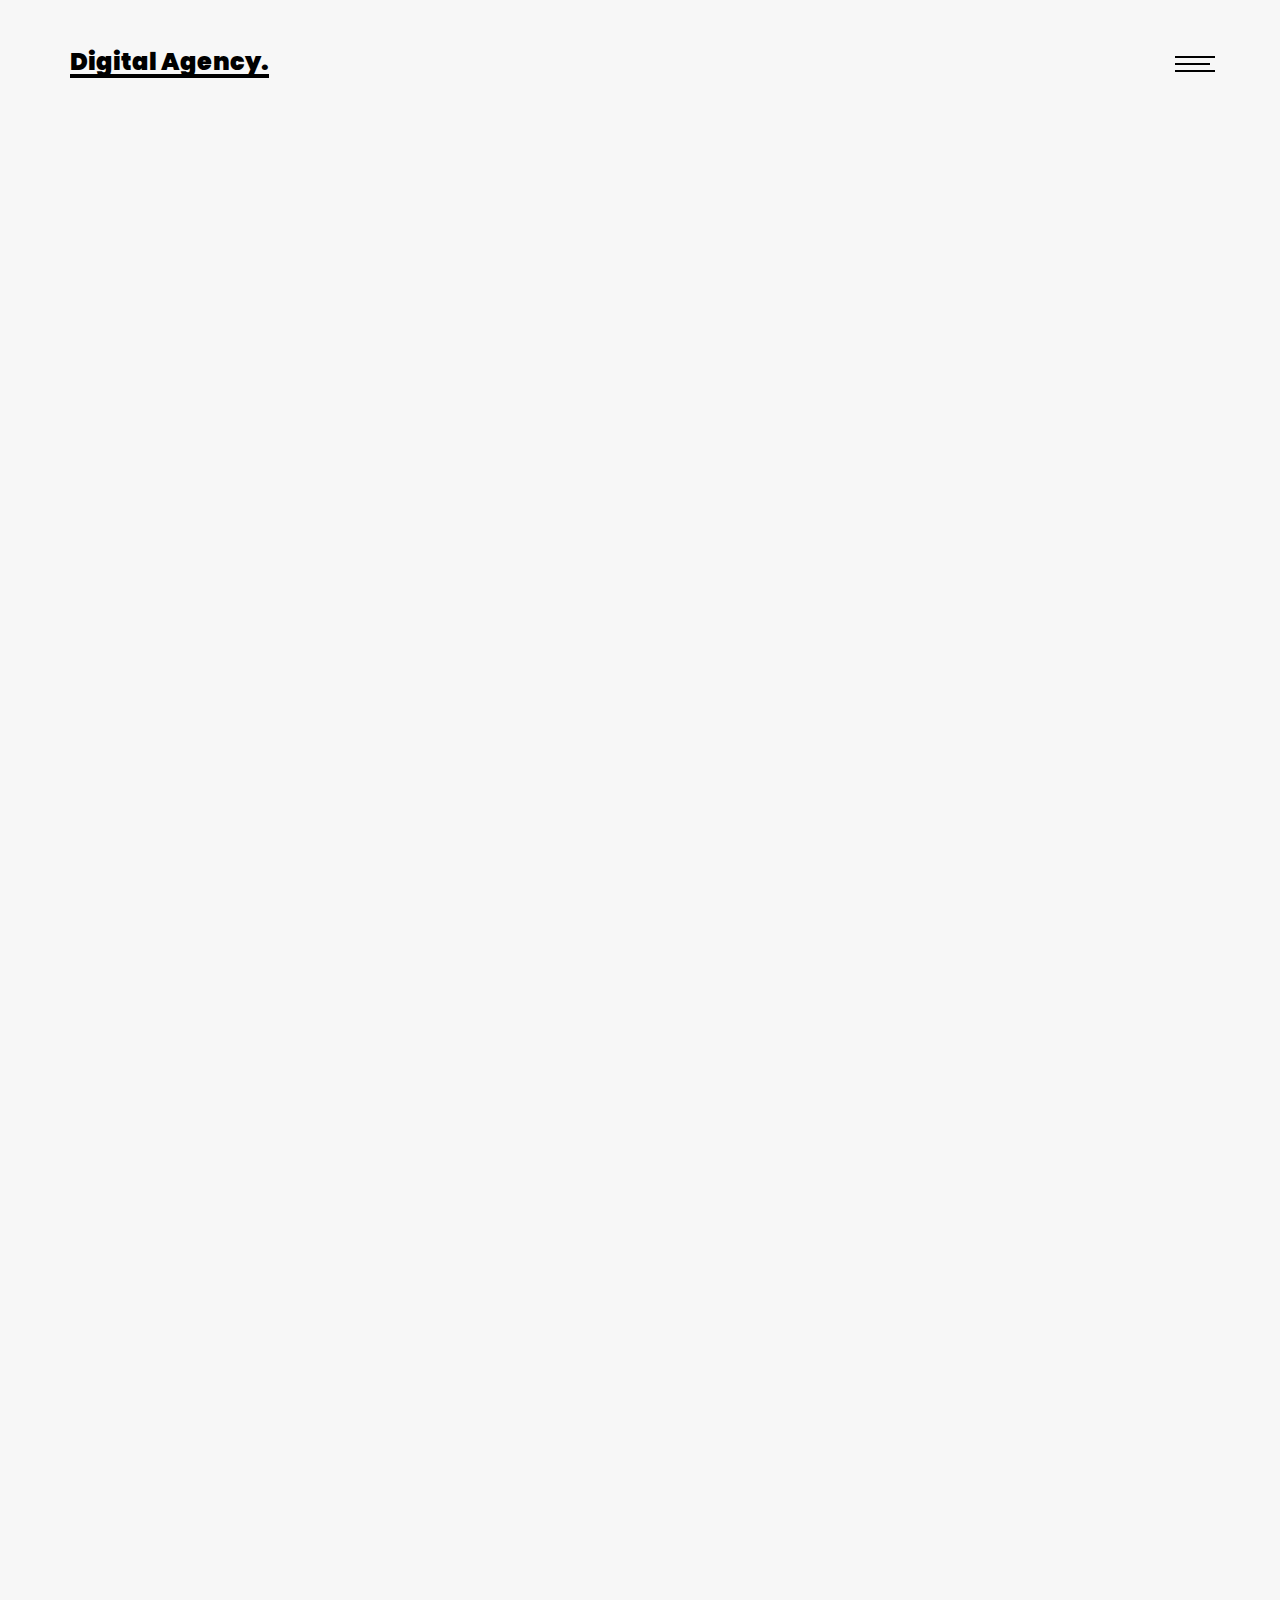
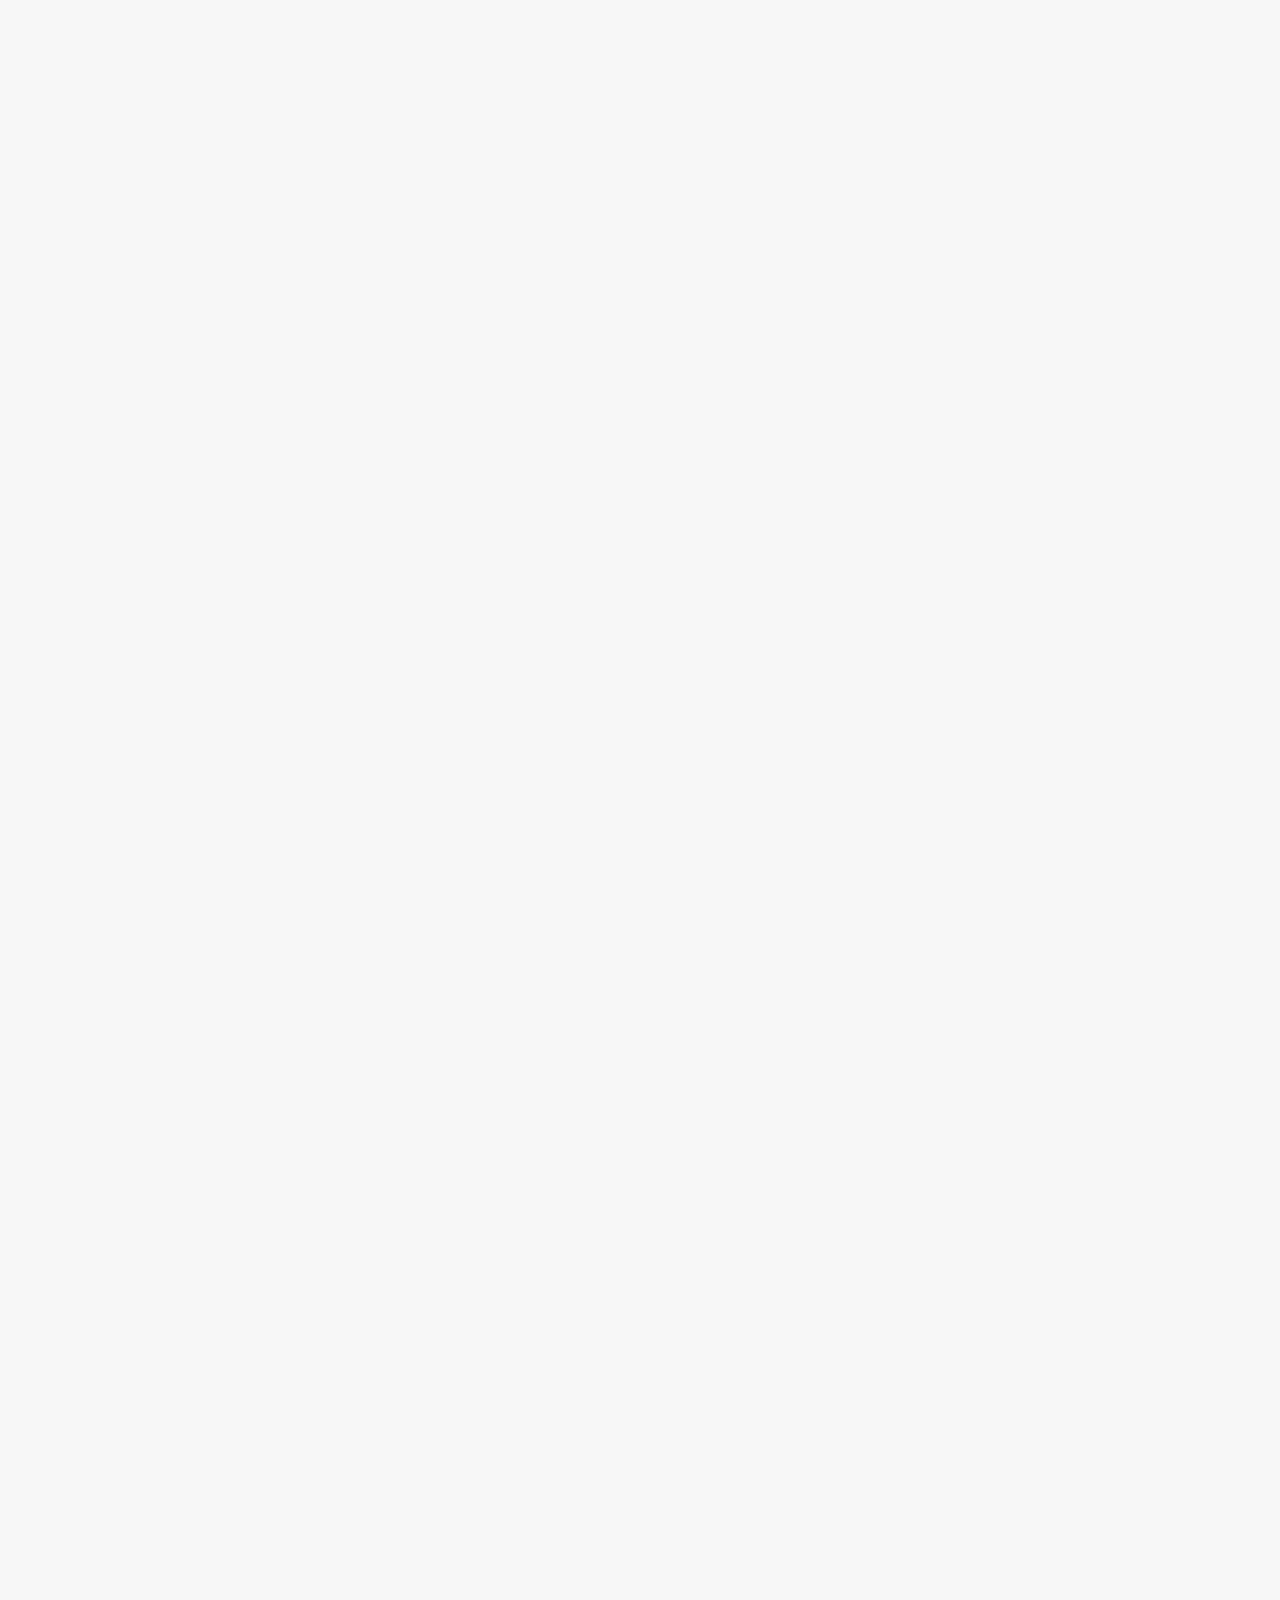
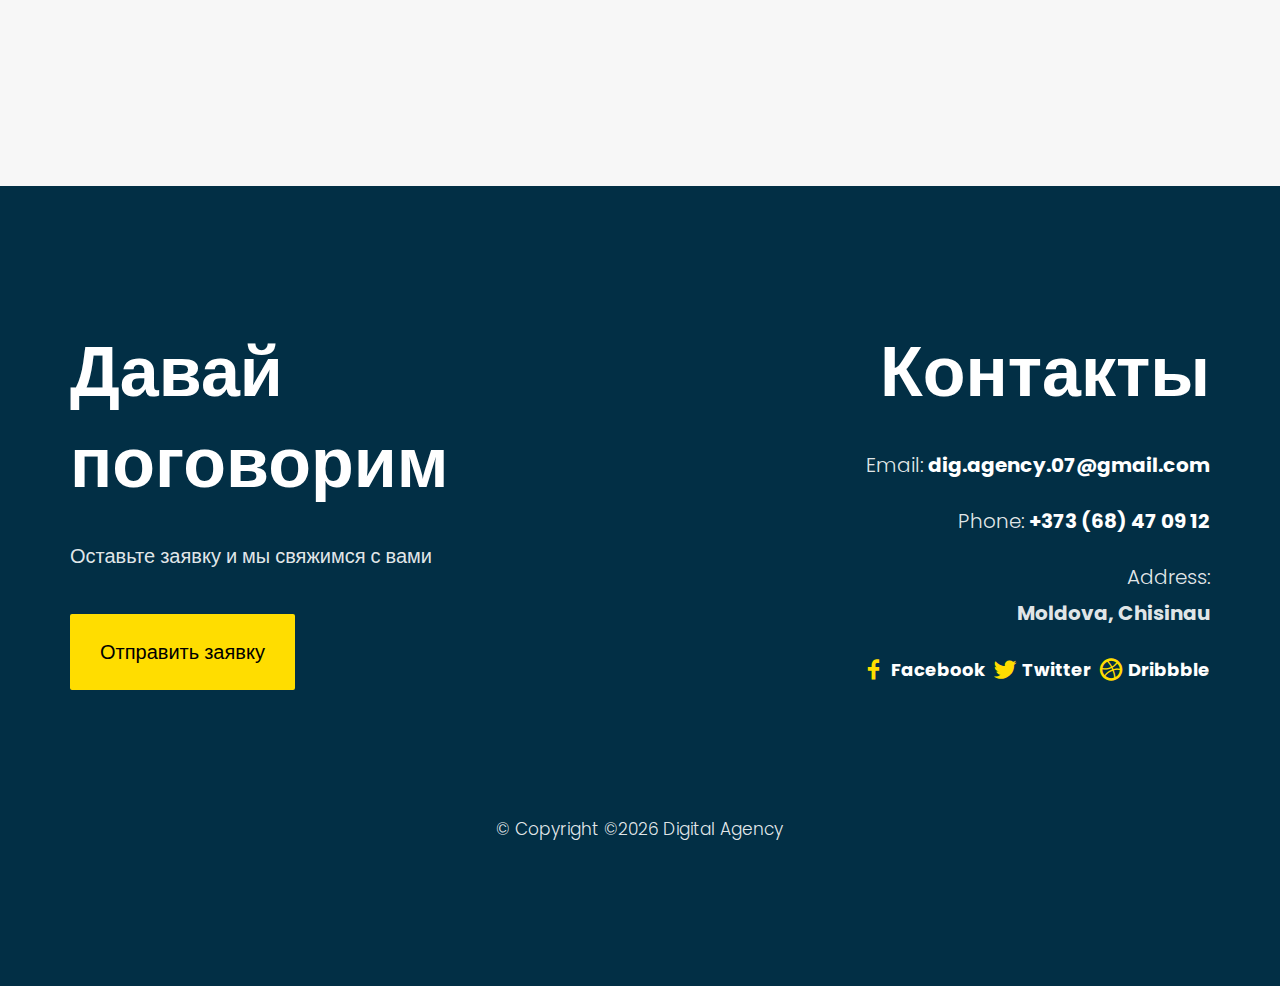
==== about.html @ 54ac6cfc "new" ====
<!DOCTYPE HTML>
<html>
	<head>
	<meta charset="utf-8">
	<meta http-equiv="X-UA-Compatible" content="IE=edge">
	<title>Martin Template</title>
	<meta name="viewport" content="width=device-width, initial-scale=1">
	<meta name="description" content="" />
	<meta name="keywords" content="" />
	<meta name="author" content="" />

  <!-- Facebook and Twitter integration -->
	<meta property="og:title" content=""/>
	<meta property="og:image" content=""/>
	<meta property="og:url" content=""/>
	<meta property="og:site_name" content=""/>
	<meta property="og:description" content=""/>
	<meta name="twitter:title" content="" />
	<meta name="twitter:image" content="" />
	<meta name="twitter:url" content="" />
	<meta name="twitter:card" content="" />

	<!-- Place favicon.ico and apple-touch-icon.png in the root directory -->
	<link rel="shortcut icon" href="favicon.ico">

	<link href="https://fonts.googleapis.com/css?family=Poppins:300,400,500,600,700,800" rel="stylesheet">
	
	<!-- Animate.css -->
	<link rel="stylesheet" href="css/animate.css">
	<!-- Icomoon Icon Fonts-->
	<link rel="stylesheet" href="css/icomoon.css">
	<!-- Bootstrap  -->
	<link rel="stylesheet" href="css/bootstrap.css">
	<!-- Owl Carousel -->
	<link rel="stylesheet" href="css/owl.carousel.min.css">
	<link rel="stylesheet" href="css/owl.theme.default.min.css">
	<!-- Magnific Popup -->
	<link rel="stylesheet" href="css/magnific-popup.css">

	<link rel="stylesheet" href="css/style.css">


	<!-- Modernizr JS -->
	<script src="js/modernizr-2.6.2.min.js"></script>
	<!-- FOR IE9 below -->
	<!--[if lt IE 9]>
	<script src="js/respond.min.js"></script>
	<![endif]-->

	</head>
	<body>

	<nav id="colorlib-main-nav" role="navigation">
		<a href="#" class="js-colorlib-nav-toggle colorlib-nav-toggle active"><i></i></a>
		<div class="js-fullheight colorlib-table">
			<div class="colorlib-table-cell js-fullheight">
				<div class="container">
					<div class="row">
						<div class="col-md-12 text-center">
							<ul>
								<li class="active"><a href="home.html"><span>Главная</span></a></li>
								<li><a href="about.html"><span>О нас</span></a></li>
								<li><a href="services.html"><span>Услуги</span></a></li>
								<li><a href="work.html"><span>Наши работы</span></a></li>
								<li><a href="contact.html"><span>Контакты</span></a></li>
							</ul>
						</div>
					</div>
				</div>
			</div>
		</div>
	</nav>
	
	<div id="colorlib-page">
		<header>
			<div class="container">
				<div class="row">
					<div class="col-md-12">
						<div class="colorlib-navbar-brand">
							<a class="colorlib-logo logo" href="index.html">Digital Agency.</a>
						</div>
						<a href="#" class="js-colorlib-nav-toggle colorlib-nav-toggle"><i></i></a>
					</div>
				</div>
			</div>
		</header>
		<div class="colorlib-about">
			<div class="container">
				<div class="row">
					<div class="col-md-12 col-md-offset-0 text-center animate-box intro-heading intro-heading-2">
						<span>about</span>
						<h2>О нас</h2>
					</div>
				</div>
				<div class="row row-padded-bottom">
					<div class="col-md-6 animate-box">
						<img src="images/about.svg" class="about-2 img-responsive" alt="">
					</div>
					<div class="col-md-6 animate-box">
						<div class="about-desc">
							<h2>Мы всегда стремимся сделать больше</h2>
						</div>
					</div>
					<div class="row">
				</div>
					<div class="col-md-8 col-md-offset-2">
						<div class="about-info animate-box">
							<p>Обращаясь в наше агентство, вы можете быть уверены, что наши реставраторы сделают все необходимое и даже больше!</p>
							<p>У нас можно заказать как одну-две услуги, так и комплексное продвижение «под ключ», чтобы охватить потенциальных клиентов со всех сторон.</p>
						    <h2>Почему нам доверяют клиенты</h2>
							<p>Каждый наш клиент — наш партнёр. Мы заботимся о репутации каждого проекта и несём за неё ответственность. Слаженная работа команды и регулярная коммуникация с клиентами = высокие показатели и результат.</p>
							<p>Мы не работаем по шаблонам, мы следим за трендами, держим руку на пульсе рынка, и всегда ищем новые, свежие идеи, чтобы каждый продукт был уникальным и выделялся среди конкурентов.</p>
						<h2>Наша команда</h2>
						<p>Команда — сильная сторона Digital Agency. Специалисты, которые кайфуют от того, что делают, дают результат, регулярно повышают свои скиллы в сфере маркетинга, умеют креативно мыслить и реализовывать свои идеи.</p>
						</div>
					</div>
				</div>
			</div>
		</div>
		<div class="colorlib-skills">
			<div class="container">
				<div class="row">
					<div class="col-md-12 col-md-offset-0 text-center animate-box intro-heading">
						<span>Skills</span>
						<h2>Мы всегда стремимся сделать больше</h2>
					</div>
					<div class="col-md-6 animate-box">
						<img src="images/photo.svg" class="about-2 img-responsive" alt="">
					</div>
				</div>
				<div class="row">
					<div class="col-md-8 col-md-offset-2">
						<div class="row">
							<div class="col-md-6 animate-box">
								<p>Обращаясь в наше агентство, вы можете быть уверены, что наши реставраторы сделают все необходимое и даже больше.</p>
							</div>
							<div class="col-md-6">
								<div class="row">
									<div class="col-md-12 animate-box">
										<div class="progress-wrap">
											<h3>Cопровождали проектов</h3>
											<div class="progress">
											 	<div class="progress-bar color-1" role="progressbar" aria-valuenow="75"
											  	aria-valuemin="0" aria-valuemax="100" style="width:75%">
											    <span>120+</span>
											  	</div>
											</div>
										</div>
									</div>
									<div class="col-md-12 animate-box" data-animate-effect="fadeInRight">
										<div class="progress-wrap">
											<h3>Довольных клиентов</h3>
											<div class="progress">
											 	<div class="progress-bar color-1" role="progressbar" aria-valuenow="90"
											  	aria-valuemin="0" aria-valuemax="100" style="width:90%">
											    <span>90%</span>
											  	</div>
											</div>
										</div>
									</div>
									<div class="col-md-12 animate-box">
										<div class="progress-wrap">
											<h3>Экспертов в команде</h3>
											<div class="progress">
											 	<div class="progress-bar color-1" role="progressbar" aria-valuenow="85"
											  	aria-valuemin="0" aria-valuemax="100" style="width:85%">
											    <span>15</span>
											  	</div>
											</div>
										</div>
									</div>
									<div class="col-md-12 animate-box" data-animate-effect="fadeInRight">
										<div class="progress-wrap">
											<h3>Сайты на WordPress</h3>
											<div class="progress">
											 	<div class="progress-bar color-1" role="progressbar" aria-valuenow="90"
											  	aria-valuemin="0" aria-valuemax="100" style="width:90%">
											    <span>90%</span>
											  	</div>
											</div>
										</div>
									</div>
									<div class="col-md-12 animate-box">
										<div class="progress-wrap">
											<h3>Сайты на ModX</h3>
											<div class="progress">
											 	<div class="progress-bar color-1" role="progressbar" aria-valuenow="70"
											  	aria-valuemin="0" aria-valuemax="100" style="width:70%">
											    <span>70%</span>
											  	</div>
											</div>
										</div>
									</div>
									<div class="col-md-12 animate-box" data-animate-effect="fadeInRight">
										<div class="progress-wrap">
											<h3>SEO оптимизация</h3>
											<div class="progress">
											 	<div class="progress-bar color-1" role="progressbar" aria-valuenow="90"
											  	aria-valuemin="0" aria-valuemax="100" style="width:90%">
											    <span>90%</span>
											  	</div>
											</div>
										</div>
									</div>
								</div>
							</div>
						</div>
					</div>
				</div>
			</div>
		</div>

		<div id="colorlib-subscribe">
			<div class="overlay"></div>
			<div class="container">
				<div class="row">
					<div class="col-md-8 col-md-offset-2 text-center colorlib-heading animate-box">
						<h2>Позвольте помочь вам.</h2>
						<p>Готовы? Свяжитесь сегодня.</p>
					</div>
				</div>
				<div class="row animate-box">
					<div class="col-md-6 col-md-offset-3">
						<div class="row">
							<div class="col-md-12">
								<form class="form-inline qbstp-header-subscribe">
									<div class="col-three-forth">
										<div class="form-group">
											<input type="text" class="form-control" id="email" placeholder="Введите адрес электронной почты">
										</div>
									</div>
									<div class="col-one-third">
										<div class="form-group">
											<button type="submit" class="btn btn-primary">Отправить</button>
										</div>
									</div>
								</form>
							</div>
						</div>
					</div>
				</div>
			</div>
		</div>

		<footer class="colorlib-footer">
			<div class="container">
				<div class="row row-padded-bottom">
					<div class="col-md-6">
						<h3>Давай поговорим</h3>
						<p>Оставьте заявку и мы свяжимся с вами</p>
						<p class="btn-footer"><a href="#">Отправить заявку</a></p>
					</div>
					<div class="col-md-6 info">
						<h3>Контакты</h3>
						<p>Email: <strong><a href="#">dig.agency.07@gmail.com</a></strong></p>
						<p>Phone: <strong><a href="tel:+37368470912">+373 (68) 47 09 12</a></strong></p>
						<p>Address: <strong><br> Moldova, Chisinau</strong></p>
						<p class="colorlib-social-icons">
							<span><a href="#"><i class="icon-social-facebook"></i>Facebook</a></span>
							<span><a href="#"><i class="icon-social-twitter"></i>Twitter</a></span>
							<span><a href="#"><i class="icon-social-dribbble"></i>Dribbble</a></span>
						</p>
					</div>
				</div>
			</div>
			<div class="container-fluid">
				<div class="row copyright">
					<div class="col-md-4 col-md-offset-4 text-center">
						<p>
							<small class="block">&copy; <!-- Link back to Colorlib can't be removed. Template is licensed under CC BY 3.0. -->
Copyright &copy;<script>document.write(new Date().getFullYear());</script> Digital Agency </i>
<!-- Link back to Colorlib can't be removed. Template is licensed under CC BY 3.0. --></small>	
						</p>
					</div>
				</div>
			</div>
		</footer>
	
	</div>

	<!-- jQuery -->
	<script src="js/jquery.min.js"></script>
	<!-- jQuery Easing -->
	<script src="js/jquery.easing.1.3.js"></script>
	<!-- Bootstrap -->
	<script src="js/bootstrap.min.js"></script>
	<!-- Waypoints -->
	<script src="js/jquery.waypoints.min.js"></script>
	<!-- Owl Carousel -->
	<script src="js/owl.carousel.min.js"></script>
	<!-- Magnific Popup -->
	<script src="js/jquery.magnific-popup.min.js"></script>
	<script src="js/magnific-popup-options.js"></script>

	<!-- Main JS (Do not remove) -->
	<script src="js/main.js"></script>

	</body>
</html>
---- css/icomoon.css ----
@font-face {
  font-family: 'icomoon';
  src:  url('fonts/icomoon.eot?4ros5j');
  src:  url('fonts/icomoon.eot?4ros5j#iefix') format('embedded-opentype'),
    url('fonts/icomoon.ttf?4ros5j') format('truetype'),
    url('fonts/icomoon.woff?4ros5j') format('woff'),
    url('fonts/icomoon.svg?4ros5j#icomoon') format('svg');
  font-weight: normal;
  font-style: normal;
}

[class^="icon-"], [class*=" icon-"] {
  /* use !important to prevent issues with browser extensions that change fonts */
  font-family: 'icomoon' !important;
  speak: none;
  font-style: normal;
  font-weight: normal;
  font-variant: normal;
  text-transform: none;
  line-height: 1;

  /* Better Font Rendering =========== */
  -webkit-font-smoothing: antialiased;
  -moz-osx-font-smoothing: grayscale;
}

.icon-add-outline:before {
  content: "\eb3e";
}
.icon-add-solid:before {
  content: "\eb3f";
}
.icon-adjust:before {
  content: "\eb40";
}
.icon-airplane:before {
  content: "\eb41";
}
.icon-album:before {
  content: "\eb42";
}
.icon-align-center2:before {
  content: "\eb43";
}
.icon-align-justified:before {
  content: "\eb44";
}
.icon-align-left2:before {
  content: "\eb45";
}
.icon-align-right2:before {
  content: "\eb46";
}
.icon-anchor4:before {
  content: "\eb47";
}
.icon-announcement:before {
  content: "\eb48";
}
.icon-apparel:before {
  content: "\eb49";
}
.icon-arrow-down3:before {
  content: "\eb4a";
}
.icon-arrow-left3:before {
  content: "\eb4b";
}
.icon-arrow-outline-down:before {
  content: "\eb4c";
}
.icon-arrow-outline-left:before {
  content: "\eb4d";
}
.icon-arrow-outline-right:before {
  content: "\eb4e";
}
.icon-arrow-outline-up:before {
  content: "\eb4f";
}
.icon-arrow-right3:before {
  content: "\eb50";
}
.icon-arrow-thick-down:before {
  content: "\eb51";
}
.icon-arrow-thick-left:before {
  content: "\eb52";
}
.icon-arrow-thick-right:before {
  content: "\eb53";
}
.icon-arrow-thick-up:before {
  content: "\eb54";
}
.icon-arrow-thin-down:before {
  content: "\eb55";
}
.icon-arrow-thin-left:before {
  content: "\eb56";
}
.icon-arrow-thin-right:before {
  content: "\eb57";
}
.icon-arrow-thin-up:before {
  content: "\eb58";
}
.icon-arrow-up3:before {
  content: "\eb59";
}
.icon-artist:before {
  content: "\eb5a";
}
.icon-at-symbol:before {
  content: "\eb5b";
}
.icon-attachment3:before {
  content: "\eb5c";
}
.icon-backspace2:before {
  content: "\eb5d";
}
.icon-backward:before {
  content: "\eb5e";
}
.icon-backward-step:before {
  content: "\eb5f";
}
.icon-badge:before {
  content: "\eb60";
}
.icon-battery-full2:before {
  content: "\eb61";
}
.icon-battery-half:before {
  content: "\eb62";
}
.icon-battery-low2:before {
  content: "\eb63";
}
.icon-beverage:before {
  content: "\eb64";
}
.icon-block:before {
  content: "\eb65";
}
.icon-bluetooth2:before {
  content: "\eb66";
}
.icon-bolt:before {
  content: "\eb67";
}
.icon-book-reference:before {
  content: "\eb68";
}
.icon-bookmark3:before {
  content: "\eb69";
}
.icon-bookmarkcopy2:before {
  content: "\eb6a";
}
.icon-bookmarkcopy3:before {
  content: "\eb6b";
}
.icon-bookmark-outline:before {
  content: "\eb6c";
}
.icon-bookmark-outline-add:before {
  content: "\eb6d";
}
.icon-border-all:before {
  content: "\eb6e";
}
.icon-border-bottom:before {
  content: "\eb6f";
}
.icon-border-horizontal:before {
  content: "\eb70";
}
.icon-border-inner:before {
  content: "\eb71";
}
.icon-border-left:before {
  content: "\eb72";
}
.icon-border-none:before {
  content: "\eb73";
}
.icon-border-outer:before {
  content: "\eb74";
}
.icon-border-right:before {
  content: "\eb75";
}
.icon-border-top:before {
  content: "\eb76";
}
.icon-border-vertical:before {
  content: "\eb77";
}
.icon-box2:before {
  content: "\eb78";
}
.icon-brightness-down:before {
  content: "\eb79";
}
.icon-brightness-up:before {
  content: "\eb7a";
}
.icon-browser-window:before {
  content: "\eb7b";
}
.icon-browser-window-new:before {
  content: "\eb7c";
}
.icon-browser-window-open:before {
  content: "\eb7d";
}
.icon-bug:before {
  content: "\eb7e";
}
.icon-buoy:before {
  content: "\eb7f";
}
.icon-calculator2:before {
  content: "\eb80";
}
.icon-calendar3:before {
  content: "\eb81";
}
.icon-camera4:before {
  content: "\eb82";
}
.icon-chart:before {
  content: "\eb83";
}
.icon-chart-bar2:before {
  content: "\eb84";
}
.icon-chart-pie2:before {
  content: "\eb85";
}
.icon-chat-bubble-dots:before {
  content: "\eb86";
}
.icon-checkmark:before {
  content: "\eb87";
}
.icon-checkmark-outline:before {
  content: "\eb88";
}
.icon-cheveron-down:before {
  content: "\eb89";
}
.icon-cheveron-left:before {
  content: "\eb8a";
}
.icon-cheveron-outline-down:before {
  content: "\eb8b";
}
.icon-cheveron-outline-left:before {
  content: "\eb8c";
}
.icon-cheveron-outline-right:before {
  content: "\eb8d";
}
.icon-cheveron-outline-up:before {
  content: "\eb8e";
}
.icon-cheveron-right:before {
  content: "\eb8f";
}
.icon-cheveron-up:before {
  content: "\eb90";
}
.icon-clipboard4:before {
  content: "\eb91";
}
.icon-close:before {
  content: "\eb92";
}
.icon-close-outline:before {
  content: "\eb93";
}
.icon-close-solid:before {
  content: "\eb94";
}
.icon-cloud3:before {
  content: "\eb95";
}
.icon-cloud-upload:before {
  content: "\eb96";
}
.icon-code3:before {
  content: "\eb97";
}
.icon-coffee2:before {
  content: "\eb98";
}
.icon-cog2:before {
  content: "\eb99";
}
.icon-color-palette:before {
  content: "\eb9a";
}
.icon-compose:before {
  content: "\eb9b";
}
.icon-computer-desktop:before {
  content: "\eb9c";
}
.icon-computer-laptop:before {
  content: "\eb9d";
}
.icon-conversation:before {
  content: "\eb9e";
}
.icon-copy2:before {
  content: "\eb9f";
}
.icon-credit-card3:before {
  content: "\eba0";
}
.icon-currency-dollar:before {
  content: "\eba1";
}
.icon-dashboard:before {
  content: "\eba2";
}
.icon-date-add:before {
  content: "\eba3";
}
.icon-dial-pad:before {
  content: "\eba4";
}
.icon-directions2:before {
  content: "\eba5";
}
.icon-document3:before {
  content: "\eba6";
}
.icon-document-add2:before {
  content: "\eba7";
}
.icon-dots-horizontal-double:before {
  content: "\eba8";
}
.icon-dots-horizontal-triple:before {
  content: "\eba9";
}
.icon-download4:before {
  content: "\ebaa";
}
.icon-duplicate:before {
  content: "\ebab";
}
.icon-edit-copy:before {
  content: "\ebac";
}
.icon-edit-crop:before {
  content: "\ebad";
}
.icon-edit-cut:before {
  content: "\ebae";
}
.icon-edit-pencil:before {
  content: "\ebaf";
}
.icon-education:before {
  content: "\ebb0";
}
.icon-envelope2:before {
  content: "\ebb1";
}
.icon-exclamation-outline:before {
  content: "\ebb2";
}
.icon-exclamation-solid:before {
  content: "\ebb3";
}
.icon-explore:before {
  content: "\ebb4";
}
.icon-factory:before {
  content: "\ebb5";
}
.icon-fast-forward2:before {
  content: "\ebb6";
}
.icon-fast-rewind:before {
  content: "\ebb7";
}
.icon-film3:before {
  content: "\ebb8";
}
.icon-filter2:before {
  content: "\ebb9";
}
.icon-flag4:before {
  content: "\ebba";
}
.icon-flashlight:before {
  content: "\ebbb";
}
.icon-folder3:before {
  content: "\ebbc";
}
.icon-folder-outline:before {
  content: "\ebbd";
}
.icon-folder-outline-add:before {
  content: "\ebbe";
}
.icon-format-bold:before {
  content: "\ebbf";
}
.icon-format-font-size:before {
  content: "\ebc0";
}
.icon-format-italic:before {
  content: "\ebc1";
}
.icon-format-text-size:before {
  content: "\ebc2";
}
.icon-format-underline:before {
  content: "\ebc3";
}
.icon-forward:before {
  content: "\ebc4";
}
.icon-forward-step:before {
  content: "\ebc5";
}
.icon-gift4:before {
  content: "\ebc6";
}
.icon-globe4:before {
  content: "\ebc7";
}
.icon-hand-stop:before {
  content: "\ebc8";
}
.icon-hard-drive2:before {
  content: "\ebc9";
}
.icon-headphones3:before {
  content: "\ebca";
}
.icon-heart4:before {
  content: "\ebcb";
}
.icon-home3:before {
  content: "\ebcc";
}
.icon-hot:before {
  content: "\ebcd";
}
.icon-hour-glass:before {
  content: "\ebce";
}
.icon-inbox2:before {
  content: "\ebcf";
}
.icon-inbox-check:before {
  content: "\ebd0";
}
.icon-inbox-download:before {
  content: "\ebd1";
}
.icon-inbox-full:before {
  content: "\ebd2";
}
.icon-indent-decrease:before {
  content: "\ebd3";
}
.icon-indent-increase:before {
  content: "\ebd4";
}
.icon-information-outline:before {
  content: "\ebd5";
}
.icon-information-solid:before {
  content: "\ebd6";
}
.icon-key3:before {
  content: "\ebd7";
}
.icon-keyboard:before {
  content: "\ebd8";
}
.icon-layers3:before {
  content: "\ebd9";
}
.icon-library:before {
  content: "\ebda";
}
.icon-light-bulb:before {
  content: "\ebdb";
}
.icon-link3:before {
  content: "\ebdc";
}
.icon-list2:before {
  content: "\ebdd";
}
.icon-list-add:before {
  content: "\ebde";
}
.icon-list-bullet:before {
  content: "\ebdf";
}
.icon-load-balancer:before {
  content: "\ebe0";
}
.icon-location2:before {
  content: "\ebe1";
}
.icon-location-current:before {
  content: "\ebe2";
}
.icon-location-food:before {
  content: "\ebe3";
}
.icon-location-gas-station:before {
  content: "\ebe4";
}
.icon-location-hotel:before {
  content: "\ebe5";
}
.icon-location-marina:before {
  content: "\ebe6";
}
.icon-location-park:before {
  content: "\ebe7";
}
.icon-location-restroom:before {
  content: "\ebe8";
}
.icon-location-shopping:before {
  content: "\ebe9";
}
.icon-lock-closed2:before {
  content: "\ebea";
}
.icon-lock-open2:before {
  content: "\ebeb";
}
.icon-map4:before {
  content: "\ebec";
}
.icon-menu2:before {
  content: "\ebed";
}
.icon-mic3:before {
  content: "\ebee";
}
.icon-minus-outline2:before {
  content: "\ebef";
}
.icon-minus-solid:before {
  content: "\ebf0";
}
.icon-mobile-devices:before {
  content: "\ebf1";
}
.icon-mood-happy-outline:before {
  content: "\ebf2";
}
.icon-mood-happy-solid:before {
  content: "\ebf3";
}
.icon-mood-neutral-outline:before {
  content: "\ebf4";
}
.icon-mood-neutral-solid:before {
  content: "\ebf5";
}
.icon-mood-sad-outline:before {
  content: "\ebf6";
}
.icon-mood-sad-solid:before {
  content: "\ebf7";
}
.icon-mouse:before {
  content: "\ebf8";
}
.icon-music-album:before {
  content: "\ebf9";
}
.icon-music-artist:before {
  content: "\ebfa";
}
.icon-music-notes:before {
  content: "\ebfb";
}
.icon-music-playlist:before {
  content: "\ebfc";
}
.icon-navigation-more:before {
  content: "\ebfd";
}
.icon-network:before {
  content: "\ebfe";
}
.icon-news-paper:before {
  content: "\ebff";
}
.icon-notification:before {
  content: "\ec00";
}
.icon-notifications:before {
  content: "\ec01";
}
.icon-notifications-outline:before {
  content: "\ec02";
}
.icon-paste:before {
  content: "\ec03";
}
.icon-pause2:before {
  content: "\ec04";
}
.icon-pause-outline:before {
  content: "\ec05";
}
.icon-pause-solid:before {
  content: "\ec06";
}
.icon-pen-tool:before {
  content: "\ec07";
}
.icon-phone4:before {
  content: "\ec08";
}
.icon-photo:before {
  content: "\ec09";
}
.icon-php-elephant:before {
  content: "\ec0a";
}
.icon-pin2:before {
  content: "\ec0b";
}
.icon-play2:before {
  content: "\ec0c";
}
.icon-play-outline:before {
  content: "\ec0d";
}
.icon-playlist:before {
  content: "\ec0e";
}
.icon-plugin:before {
  content: "\ec0f";
}
.icon-portfolio:before {
  content: "\ec10";
}
.icon-printer4:before {
  content: "\ec11";
}
.icon-pylon:before {
  content: "\ec12";
}
.icon-question:before {
  content: "\ec13";
}
.icon-queue:before {
  content: "\ec14";
}
.icon-radar2:before {
  content: "\ec15";
}
.icon-radarcopy2:before {
  content: "\ec16";
}
.icon-radio2:before {
  content: "\ec17";
}
.icon-refresh3:before {
  content: "\ec18";
}
.icon-reload:before {
  content: "\ec19";
}
.icon-reply:before {
  content: "\ec1a";
}
.icon-reply-all:before {
  content: "\ec1b";
}
.icon-repost:before {
  content: "\ec1c";
}
.icon-save-disk:before {
  content: "\ec1d";
}
.icon-screen-full:before {
  content: "\ec1e";
}
.icon-search3:before {
  content: "\ec1f";
}
.icon-send2:before {
  content: "\ec20";
}
.icon-servers:before {
  content: "\ec21";
}
.icon-share2:before {
  content: "\ec22";
}
.icon-share-01:before {
  content: "\ec23";
}
.icon-share-alt:before {
  content: "\ec24";
}
.icon-shield3:before {
  content: "\ec25";
}
.icon-shopping-cart3:before {
  content: "\ec26";
}
.icon-show-sidebar:before {
  content: "\ec27";
}
.icon-shuffle2:before {
  content: "\ec28";
}
.icon-stand-by:before {
  content: "\ec29";
}
.icon-star-full:before {
  content: "\ec2a";
}
.icon-station:before {
  content: "\ec2b";
}
.icon-step-backward:before {
  content: "\ec2c";
}
.icon-step-forward:before {
  content: "\ec2d";
}
.icon-stethoscope:before {
  content: "\ec2e";
}
.icon-store-front:before {
  content: "\ec2f";
}
.icon-stroke-width:before {
  content: "\ec30";
}
.icon-subdirectory-left:before {
  content: "\ec31";
}
.icon-subdirectory-right:before {
  content: "\ec32";
}
.icon-swap:before {
  content: "\ec33";
}
.icon-tablet3:before {
  content: "\ec34";
}
.icon-tag3:before {
  content: "\ec35";
}
.icon-target3:before {
  content: "\ec36";
}
.icon-text-box:before {
  content: "\ec37";
}
.icon-text-decoration:before {
  content: "\ec38";
}
.icon-thermometer3:before {
  content: "\ec39";
}
.icon-thumbs-down3:before {
  content: "\ec3a";
}
.icon-thumbs-up3:before {
  content: "\ec3b";
}
.icon-ticket2:before {
  content: "\ec3c";
}
.icon-time2:before {
  content: "\ec3d";
}
.icon-timer:before {
  content: "\ec3e";
}
.icon-toolscopy:before {
  content: "\ec3f";
}
.icon-translate:before {
  content: "\ec40";
}
.icon-trash3:before {
  content: "\ec41";
}
.icon-travel:before {
  content: "\ec42";
}
.icon-travel-bus:before {
  content: "\ec43";
}
.icon-travel-car:before {
  content: "\ec44";
}
.icon-travel-case:before {
  content: "\ec45";
}
.icon-travel-taxi-cab:before {
  content: "\ec46";
}
.icon-travel-train:before {
  content: "\ec47";
}
.icon-travel-walk:before {
  content: "\ec48";
}
.icon-trophy2:before {
  content: "\ec49";
}
.icon-tuning:before {
  content: "\ec4a";
}
.icon-upload4:before {
  content: "\ec4b";
}
.icon-usb:before {
  content: "\ec4c";
}
.icon-user3:before {
  content: "\ec4d";
}
.icon-user-add2:before {
  content: "\ec4e";
}
.icon-user-group:before {
  content: "\ec4f";
}
.icon-user-solid-circle:before {
  content: "\ec50";
}
.icon-user-solid-square:before {
  content: "\ec51";
}
.icon-vector:before {
  content: "\ec52";
}
.icon-video-camera:before {
  content: "\ec53";
}
.icon-view-carousel:before {
  content: "\ec54";
}
.icon-view-column:before {
  content: "\ec55";
}
.icon-view-hide:before {
  content: "\ec56";
}
.icon-view-list:before {
  content: "\ec57";
}
.icon-view-show:before {
  content: "\ec58";
}
.icon-view-tile:before {
  content: "\ec59";
}
.icon-volume-down2:before {
  content: "\ec5a";
}
.icon-volume-mute2:before {
  content: "\ec5b";
}
.icon-volume-off:before {
  content: "\ec5c";
}
.icon-volume-up2:before {
  content: "\ec5d";
}
.icon-wallet2:before {
  content: "\ec5e";
}
.icon-watch3:before {
  content: "\ec5f";
}
.icon-window:before {
  content: "\ec60";
}
.icon-window-new:before {
  content: "\ec61";
}
.icon-window-open:before {
  content: "\ec62";
}
.icon-wrench:before {
  content: "\ec63";
}
.icon-yin-yang:before {
  content: "\ec64";
}
.icon-zoom-in3:before {
  content: "\ec65";
}
.icon-zoom-out3:before {
  content: "\ec66";
}
.icon-times:before {
  content: "\e900";
}
.icon-tick:before {
  content: "\e901";
}
.icon-plus:before {
  content: "\e902";
}
.icon-minus:before {
  content: "\e903";
}
.icon-equals:before {
  content: "\e904";
}
.icon-divide:before {
  content: "\e905";
}
.icon-chevron-right:before {
  content: "\e906";
}
.icon-chevron-left:before {
  content: "\e907";
}
.icon-arrow-right-thick:before {
  content: "\e908";
}
.icon-arrow-left-thick:before {
  content: "\e909";
}
.icon-th-small:before {
  content: "\e90a";
}
.icon-th-menu:before {
  content: "\e90b";
}
.icon-th-list:before {
  content: "\e90c";
}
.icon-th-large:before {
  content: "\e90d";
}
.icon-home:before {
  content: "\e90e";
}
.icon-arrow-forward:before {
  content: "\e90f";
}
.icon-arrow-back:before {
  content: "\e910";
}
.icon-rss2:before {
  content: "\e911";
}
.icon-location:before {
  content: "\e912";
}
.icon-link:before {
  content: "\e913";
}
.icon-image:before {
  content: "\e914";
}
.icon-arrow-up-thick:before {
  content: "\e915";
}
.icon-arrow-down-thick:before {
  content: "\e916";
}
.icon-starburst:before {
  content: "\e917";
}
.icon-starburst-outline:before {
  content: "\e918";
}
.icon-star:before {
  content: "\e919";
}
.icon-flow-children:before {
  content: "\e91a";
}
.icon-export:before {
  content: "\e91b";
}
.icon-delete:before {
  content: "\e91c";
}
.icon-delete-outline:before {
  content: "\e91d";
}
.icon-cloud-storage:before {
  content: "\e91e";
}
.icon-wi-fi:before {
  content: "\e91f";
}
.icon-heart2:before {
  content: "\e920";
}
.icon-flash:before {
  content: "\e921";
}
.icon-cancel:before {
  content: "\e922";
}
.icon-backspace:before {
  content: "\e923";
}
.icon-attachment2:before {
  content: "\e924";
}
.icon-arrow-move:before {
  content: "\e925";
}
.icon-warning:before {
  content: "\e926";
}
.icon-user:before {
  content: "\e927";
}
.icon-radar:before {
  content: "\e928";
}
.icon-lock-open:before {
  content: "\e929";
}
.icon-lock-closed:before {
  content: "\e92a";
}
.icon-location-arrow:before {
  content: "\e92b";
}
.icon-info:before {
  content: "\e92c";
}
.icon-user-delete:before {
  content: "\e92d";
}
.icon-user-add:before {
  content: "\e92e";
}
.icon-media-pause:before {
  content: "\e92f";
}
.icon-group:before {
  content: "\e930";
}
.icon-chart-pie:before {
  content: "\e931";
}
.icon-chart-line:before {
  content: "\e932";
}
.icon-chart-bar:before {
  content: "\e933";
}
.icon-chart-area:before {
  content: "\e934";
}
.icon-video2:before {
  content: "\e935";
}
.icon-point-of-interest:before {
  content: "\e936";
}
.icon-infinity:before {
  content: "\e937";
}
.icon-globe2:before {
  content: "\e938";
}
.icon-eye:before {
  content: "\e939";
}
.icon-cog:before {
  content: "\e93a";
}
.icon-camera2:before {
  content: "\e93b";
}
.icon-upload2:before {
  content: "\e93c";
}
.icon-scissors2:before {
  content: "\e93d";
}
.icon-refresh2:before {
  content: "\e93e";
}
.icon-pin:before {
  content: "\e93f";
}
.icon-key2:before {
  content: "\e940";
}
.icon-info-large:before {
  content: "\e941";
}
.icon-eject:before {
  content: "\e942";
}
.icon-download2:before {
  content: "\e943";
}
.icon-zoom:before {
  content: "\e944";
}
.icon-zoom-out:before {
  content: "\e945";
}
.icon-zoom-in:before {
  content: "\e946";
}
.icon-sort-numerically:before {
  content: "\e947";
}
.icon-sort-alphabetically:before {
  content: "\e948";
}
.icon-input-checked:before {
  content: "\e949";
}
.icon-calender:before {
  content: "\e94a";
}
.icon-world:before {
  content: "\e94b";
}
.icon-notes:before {
  content: "\e94c";
}
.icon-code:before {
  content: "\e94d";
}
.icon-arrow-sync:before {
  content: "\e94e";
}
.icon-arrow-shuffle:before {
  content: "\e94f";
}
.icon-arrow-repeat:before {
  content: "\e950";
}
.icon-arrow-minimise:before {
  content: "\e951";
}
.icon-arrow-maximise:before {
  content: "\e952";
}
.icon-arrow-loop:before {
  content: "\e953";
}
.icon-anchor2:before {
  content: "\e954";
}
.icon-spanner:before {
  content: "\e955";
}
.icon-puzzle2:before {
  content: "\e956";
}
.icon-power:before {
  content: "\e957";
}
.icon-plane:before {
  content: "\e958";
}
.icon-pi:before {
  content: "\e959";
}
.icon-phone2:before {
  content: "\e95a";
}
.icon-microphone:before {
  content: "\e95b";
}
.icon-media-rewind:before {
  content: "\e95c";
}
.icon-flag2:before {
  content: "\e95d";
}
.icon-adjust-brightness:before {
  content: "\e95e";
}
.icon-waves:before {
  content: "\e95f";
}
.icon-social-twitter:before {
  content: "\eb3b";
}
.icon-social-facebook:before {
  content: "\eb3c";
}
.icon-social-dribbble:before {
  content: "\eb3d";
}
.icon-media-stop:before {
  content: "\e960";
}
.icon-media-record:before {
  content: "\e961";
}
.icon-media-play:before {
  content: "\e962";
}
.icon-media-fast-forward:before {
  content: "\e963";
}
.icon-media-eject:before {
  content: "\e964";
}
.icon-social-vimeo:before {
  content: "\eb3a";
}
.icon-social-tumbler:before {
  content: "\eb39";
}
.icon-social-skype:before {
  content: "\eb38";
}
.icon-social-pinterest:before {
  content: "\eb37";
}
.icon-social-linkedin:before {
  content: "\e965";
}
.icon-social-last-fm:before {
  content: "\e966";
}
.icon-social-github:before {
  content: "\e967";
}
.icon-social-flickr:before {
  content: "\e968";
}
.icon-at:before {
  content: "\e969";
}
.icon-times-outline:before {
  content: "\e96a";
}
.icon-plus-outline:before {
  content: "\e96b";
}
.icon-minus-outline:before {
  content: "\e96c";
}
.icon-tick-outline:before {
  content: "\e96d";
}
.icon-th-large-outline:before {
  content: "\e96e";
}
.icon-equals-outline:before {
  content: "\e96f";
}
.icon-divide-outline:before {
  content: "\e970";
}
.icon-chevron-right-outline:before {
  content: "\e971";
}
.icon-chevron-left-outline:before {
  content: "\e972";
}
.icon-arrow-right-outline:before {
  content: "\e973";
}
.icon-arrow-left-outline:before {
  content: "\e974";
}
.icon-th-small-outline:before {
  content: "\e975";
}
.icon-th-menu-outline:before {
  content: "\e976";
}
.icon-th-list-outline:before {
  content: "\e977";
}
.icon-news:before {
  content: "\e978";
}
.icon-home-outline:before {
  content: "\e979";
}
.icon-arrow-up-outline:before {
  content: "\e97a";
}
.icon-arrow-forward-outline:before {
  content: "\e97b";
}
.icon-arrow-down-outline:before {
  content: "\e97c";
}
.icon-arrow-back-outline:before {
  content: "\e97d";
}
.icon-trash:before {
  content: "\e97e";
}
.icon-rss-outline:before {
  content: "\e97f";
}
.icon-message:before {
  content: "\e980";
}
.icon-location-outline:before {
  content: "\e981";
}
.icon-link-outline:before {
  content: "\e982";
}
.icon-image-outline:before {
  content: "\e983";
}
.icon-export-outline:before {
  content: "\e984";
}
.icon-cross:before {
  content: "\e985";
}
.icon-wi-fi-outline:before {
  content: "\e986";
}
.icon-star-outline:before {
  content: "\e987";
}
.icon-media-pause-outline:before {
  content: "\e988";
}
.icon-mail:before {
  content: "\e989";
}
.icon-heart-outline:before {
  content: "\e98a";
}
.icon-flash-outline:before {
  content: "\e98b";
}
.icon-cancel-outline:before {
  content: "\e98c";
}
.icon-beaker2:before {
  content: "\e98d";
}
.icon-arrow-move-outline:before {
  content: "\e98e";
}
.icon-watch:before {
  content: "\e98f";
}
.icon-warning-outline:before {
  content: "\e990";
}
.icon-time:before {
  content: "\e991";
}
.icon-radar-outline:before {
  content: "\e992";
}
.icon-lock-open-outline:before {
  content: "\e993";
}
.icon-location-arrow-outline:before {
  content: "\e994";
}
.icon-info-outline:before {
  content: "\e995";
}
.icon-backspace-outline:before {
  content: "\e996";
}
.icon-attachment-outline:before {
  content: "\e997";
}
.icon-user-outline:before {
  content: "\e998";
}
.icon-user-delete-outline:before {
  content: "\e999";
}
.icon-user-add-outline:before {
  content: "\e99a";
}
.icon-lock-closed-outline:before {
  content: "\e99b";
}
.icon-group-outline:before {
  content: "\e99c";
}
.icon-chart-pie-outline:before {
  content: "\e99d";
}
.icon-chart-line-outline:before {
  content: "\e99e";
}
.icon-chart-bar-outline:before {
  content: "\e99f";
}
.icon-chart-area-outline:before {
  content: "\e9a0";
}
.icon-video-outline:before {
  content: "\e9a1";
}
.icon-point-of-interest-outline:before {
  content: "\e9a2";
}
.icon-map2:before {
  content: "\e9a3";
}
.icon-key-outline:before {
  content: "\e9a4";
}
.icon-infinity-outline:before {
  content: "\e9a5";
}
.icon-globe-outline:before {
  content: "\e9a6";
}
.icon-eye-outline:before {
  content: "\e9a7";
}
.icon-cog-outline:before {
  content: "\e9a8";
}
.icon-camera-outline:before {
  content: "\e9a9";
}
.icon-upload-outline:before {
  content: "\e9aa";
}
.icon-support:before {
  content: "\e9ab";
}
.icon-scissors-outline:before {
  content: "\e9ac";
}
.icon-refresh-outline:before {
  content: "\e9ad";
}
.icon-info-large-outline:before {
  content: "\e9ae";
}
.icon-eject-outline:before {
  content: "\e9af";
}
.icon-download-outline:before {
  content: "\e9b0";
}
.icon-battery-mid:before {
  content: "\e9b1";
}
.icon-battery-low:before {
  content: "\e9b2";
}
.icon-battery-high:before {
  content: "\e9b3";
}
.icon-zoom-outline:before {
  content: "\e9b4";
}
.icon-zoom-out-outline:before {
  content: "\e9b5";
}
.icon-zoom-in-outline:before {
  content: "\e9b6";
}
.icon-tag:before {
  content: "\e9b7";
}
.icon-tabs-outline:before {
  content: "\e9b8";
}
.icon-pin-outline:before {
  content: "\e9b9";
}
.icon-message-typing:before {
  content: "\e9ba";
}
.icon-directions:before {
  content: "\e9bb";
}
.icon-battery-full:before {
  content: "\e9bc";
}
.icon-battery-charge:before {
  content: "\e9bd";
}
.icon-pipette:before {
  content: "\e9be";
}
.icon-pencil2:before {
  content: "\e9bf";
}
.icon-folder:before {
  content: "\e9c0";
}
.icon-folder-delete:before {
  content: "\e9c1";
}
.icon-folder-add:before {
  content: "\e9c2";
}
.icon-edit2:before {
  content: "\e9c3";
}
.icon-document2:before {
  content: "\e9c4";
}
.icon-document-delete:before {
  content: "\e9c5";
}
.icon-document-add:before {
  content: "\e9c6";
}
.icon-brush:before {
  content: "\e9c7";
}
.icon-thumbs-up:before {
  content: "\e9c8";
}
.icon-thumbs-down:before {
  content: "\e9c9";
}
.icon-pen:before {
  content: "\e9ca";
}
.icon-sort-numerically-outline:before {
  content: "\e9cb";
}
.icon-sort-alphabetically-outline:before {
  content: "\e9cc";
}
.icon-social-last-fm-circular:before {
  content: "\e9cd";
}
.icon-social-github-circular:before {
  content: "\e9ce";
}
.icon-compass2:before {
  content: "\e9cf";
}
.icon-bookmark:before {
  content: "\e9d0";
}
.icon-input-checked-outline:before {
  content: "\e9d1";
}
.icon-code-outline:before {
  content: "\e9d2";
}
.icon-calender-outline:before {
  content: "\e9d3";
}
.icon-business-card:before {
  content: "\e9d4";
}
.icon-arrow-up:before {
  content: "\e9d5";
}
.icon-arrow-sync-outline:before {
  content: "\e9d6";
}
.icon-arrow-right:before {
  content: "\e9d7";
}
.icon-arrow-repeat-outline:before {
  content: "\e9d8";
}
.icon-arrow-loop-outline:before {
  content: "\e9d9";
}
.icon-arrow-left:before {
  content: "\e9da";
}
.icon-flow-switch:before {
  content: "\e9db";
}
.icon-flow-parallel:before {
  content: "\e9dc";
}
.icon-flow-merge:before {
  content: "\e9dd";
}
.icon-document-text:before {
  content: "\e9de";
}
.icon-clipboard2:before {
  content: "\e9df";
}
.icon-calculator:before {
  content: "\e9e0";
}
.icon-arrow-minimise-outline:before {
  content: "\e9e1";
}
.icon-arrow-maximise-outline:before {
  content: "\e9e2";
}
.icon-arrow-down:before {
  content: "\e9e3";
}
.icon-gift2:before {
  content: "\e9e4";
}
.icon-film:before {
  content: "\e9e5";
}
.icon-database:before {
  content: "\e9e6";
}
.icon-bell:before {
  content: "\e9e7";
}
.icon-anchor-outline:before {
  content: "\e9e8";
}
.icon-adjust-contrast:before {
  content: "\e9e9";
}
.icon-world-outline:before {
  content: "\e9ea";
}
.icon-shopping-bag:before {
  content: "\e9eb";
}
.icon-power-outline:before {
  content: "\e9ec";
}
.icon-notes-outline:before {
  content: "\e9ed";
}
.icon-device-tablet:before {
  content: "\e9ee";
}
.icon-device-phone:before {
  content: "\e9ef";
}
.icon-device-laptop:before {
  content: "\e9f0";
}
.icon-device-desktop:before {
  content: "\e9f1";
}
.icon-briefcase2:before {
  content: "\e9f2";
}
.icon-stopwatch:before {
  content: "\e9f3";
}
.icon-spanner-outline:before {
  content: "\e9f4";
}
.icon-puzzle-outline:before {
  content: "\e9f5";
}
.icon-printer2:before {
  content: "\e9f6";
}
.icon-pi-outline:before {
  content: "\e9f7";
}
.icon-lightbulb2:before {
  content: "\e9f8";
}
.icon-flag-outline:before {
  content: "\e9f9";
}
.icon-contacts:before {
  content: "\e9fa";
}
.icon-archive:before {
  content: "\e9fb";
}
.icon-weather-stormy:before {
  content: "\e9fc";
}
.icon-weather-shower:before {
  content: "\e9fd";
}
.icon-weather-partly-sunny:before {
  content: "\e9fe";
}
.icon-weather-downpour:before {
  content: "\e9ff";
}
.icon-weather-cloudy:before {
  content: "\ea00";
}
.icon-plane-outline:before {
  content: "\ea01";
}
.icon-phone-outline:before {
  content: "\ea02";
}
.icon-microphone-outline:before {
  content: "\ea03";
}
.icon-weather-windy:before {
  content: "\ea04";
}
.icon-weather-windy-cloudy:before {
  content: "\ea05";
}
.icon-weather-sunny:before {
  content: "\ea06";
}
.icon-weather-snow:before {
  content: "\ea07";
}
.icon-weather-night:before {
  content: "\ea08";
}
.icon-media-stop-outline:before {
  content: "\ea09";
}
.icon-media-rewind-outline:before {
  content: "\ea0a";
}
.icon-media-record-outline:before {
  content: "\ea0b";
}
.icon-media-play-outline:before {
  content: "\ea0c";
}
.icon-media-fast-forward-outline:before {
  content: "\ea0d";
}
.icon-media-eject-outline:before {
  content: "\ea0e";
}
.icon-wine2:before {
  content: "\ea0f";
}
.icon-waves-outline:before {
  content: "\ea10";
}
.icon-ticket:before {
  content: "\ea11";
}
.icon-tags:before {
  content: "\ea12";
}
.icon-plug:before {
  content: "\ea13";
}
.icon-headphones:before {
  content: "\ea14";
}
.icon-credit-card:before {
  content: "\ea15";
}
.icon-coffee:before {
  content: "\ea16";
}
.icon-book:before {
  content: "\ea17";
}
.icon-beer:before {
  content: "\ea18";
}
.icon-volume:before {
  content: "\ea19";
}
.icon-volume-up:before {
  content: "\ea1a";
}
.icon-volume-mute:before {
  content: "\ea1b";
}
.icon-volume-down:before {
  content: "\ea1c";
}
.icon-social-vimeo-circular:before {
  content: "\ea1d";
}
.icon-social-twitter-circular:before {
  content: "\ea1e";
}
.icon-social-pinterest-circular:before {
  content: "\ea1f";
}
.icon-social-linkedin-circular:before {
  content: "\ea20";
}
.icon-social-facebook-circular:before {
  content: "\ea21";
}
.icon-social-dribbble-circular:before {
  content: "\ea22";
}
.icon-tree:before {
  content: "\ea23";
}
.icon-thermometer:before {
  content: "\ea24";
}
.icon-social-tumbler-circular:before {
  content: "\ea25";
}
.icon-social-skype-outline:before {
  content: "\ea26";
}
.icon-social-flickr-circular:before {
  content: "\ea27";
}
.icon-social-at-circular:before {
  content: "\ea28";
}
.icon-shopping-cart:before {
  content: "\ea29";
}
.icon-messages:before {
  content: "\ea2a";
}
.icon-leaf:before {
  content: "\ea2b";
}
.icon-feather:before {
  content: "\ea2c";
}
.icon-activity:before {
  content: "\ea2d";
}
.icon-airplay:before {
  content: "\ea2e";
}
.icon-alert-circle:before {
  content: "\ea2f";
}
.icon-alert-octagon:before {
  content: "\ea30";
}
.icon-alert-triangle:before {
  content: "\ea31";
}
.icon-align-center:before {
  content: "\ea32";
}
.icon-align-justify:before {
  content: "\ea33";
}
.icon-align-left:before {
  content: "\ea34";
}
.icon-align-right:before {
  content: "\ea35";
}
.icon-anchor3:before {
  content: "\ea36";
}
.icon-aperture2:before {
  content: "\ea37";
}
.icon-archive2:before {
  content: "\ea38";
}
.icon-arrow-down2:before {
  content: "\ea39";
}
.icon-arrow-down-circle:before {
  content: "\ea3a";
}
.icon-arrow-down-left:before {
  content: "\ea3b";
}
.icon-arrow-down-right:before {
  content: "\ea3c";
}
.icon-arrow-left2:before {
  content: "\ea3d";
}
.icon-arrow-left-circle:before {
  content: "\ea3e";
}
.icon-arrow-right2:before {
  content: "\ea3f";
}
.icon-arrow-right-circle:before {
  content: "\ea40";
}
.icon-arrow-up2:before {
  content: "\ea41";
}
.icon-arrow-up-circle:before {
  content: "\ea42";
}
.icon-arrow-up-left:before {
  content: "\ea43";
}
.icon-arrow-up-right:before {
  content: "\ea44";
}
.icon-at-sign:before {
  content: "\ea45";
}
.icon-award:before {
  content: "\ea46";
}
.icon-bar-chart:before {
  content: "\ea47";
}
.icon-bar-chart-2:before {
  content: "\ea48";
}
.icon-battery:before {
  content: "\ea49";
}
.icon-battery-charging:before {
  content: "\ea4a";
}
.icon-bell2:before {
  content: "\ea4b";
}
.icon-bell-off:before {
  content: "\ea4c";
}
.icon-bluetooth:before {
  content: "\ea4d";
}
.icon-bold:before {
  content: "\ea4e";
}
.icon-book2:before {
  content: "\ea4f";
}
.icon-book-open2:before {
  content: "\ea50";
}
.icon-bookmark2:before {
  content: "\ea51";
}
.icon-box:before {
  content: "\ea52";
}
.icon-briefcase3:before {
  content: "\ea53";
}
.icon-calendar2:before {
  content: "\ea54";
}
.icon-camera3:before {
  content: "\ea55";
}
.icon-camera-off:before {
  content: "\ea56";
}
.icon-cast:before {
  content: "\ea57";
}
.icon-check:before {
  content: "\ea58";
}
.icon-check-circle:before {
  content: "\ea59";
}
.icon-check-square:before {
  content: "\ea5a";
}
.icon-chevron-down:before {
  content: "\ea5b";
}
.icon-chevron-left2:before {
  content: "\ea5c";
}
.icon-chevron-right2:before {
  content: "\ea5d";
}
.icon-chevron-up:before {
  content: "\ea5e";
}
.icon-chevrons-down:before {
  content: "\ea5f";
}
.icon-chevrons-left:before {
  content: "\ea60";
}
.icon-chevrons-right:before {
  content: "\ea61";
}
.icon-chevrons-up:before {
  content: "\ea62";
}
.icon-chrome:before {
  content: "\ea63";
}
.icon-circle:before {
  content: "\ea64";
}
.icon-clipboard3:before {
  content: "\ea65";
}
.icon-clock2:before {
  content: "\ea66";
}
.icon-cloud2:before {
  content: "\ea67";
}
.icon-cloud-drizzle:before {
  content: "\ea68";
}
.icon-cloud-lightning:before {
  content: "\ea69";
}
.icon-cloud-off:before {
  content: "\ea6a";
}
.icon-cloud-rain:before {
  content: "\ea6b";
}
.icon-cloud-snow:before {
  content: "\ea6c";
}
.icon-code2:before {
  content: "\ea6d";
}
.icon-codepen:before {
  content: "\ea6e";
}
.icon-command:before {
  content: "\ea6f";
}
.icon-compass3:before {
  content: "\ea70";
}
.icon-copy:before {
  content: "\ea71";
}
.icon-corner-down-left:before {
  content: "\ea72";
}
.icon-corner-down-right:before {
  content: "\ea73";
}
.icon-corner-left-down:before {
  content: "\ea74";
}
.icon-corner-left-up:before {
  content: "\ea75";
}
.icon-corner-right-down:before {
  content: "\ea76";
}
.icon-corner-right-up:before {
  content: "\ea77";
}
.icon-corner-up-left:before {
  content: "\ea78";
}
.icon-corner-up-right:before {
  content: "\ea79";
}
.icon-cpu:before {
  content: "\ea7a";
}
.icon-credit-card2:before {
  content: "\ea7b";
}
.icon-crop:before {
  content: "\ea7c";
}
.icon-crosshair:before {
  content: "\ea7d";
}
.icon-database2:before {
  content: "\ea7e";
}
.icon-delete2:before {
  content: "\ea7f";
}
.icon-disc:before {
  content: "\ea80";
}
.icon-dollar-sign:before {
  content: "\ea81";
}
.icon-download3:before {
  content: "\ea82";
}
.icon-download-cloud:before {
  content: "\ea83";
}
.icon-droplet:before {
  content: "\ea84";
}
.icon-edit3:before {
  content: "\ea85";
}
.icon-edit-2:before {
  content: "\ea86";
}
.icon-edit-3:before {
  content: "\ea87";
}
.icon-external-link:before {
  content: "\ea88";
}
.icon-eye2:before {
  content: "\ea89";
}
.icon-eye-off:before {
  content: "\ea8a";
}
.icon-facebook2:before {
  content: "\ea8b";
}
.icon-fast-forward:before {
  content: "\ea8c";
}
.icon-feather2:before {
  content: "\ea8d";
}
.icon-file:before {
  content: "\ea8e";
}
.icon-file-minus:before {
  content: "\ea8f";
}
.icon-file-plus:before {
  content: "\ea90";
}
.icon-file-text:before {
  content: "\ea91";
}
.icon-film2:before {
  content: "\ea92";
}
.icon-filter:before {
  content: "\ea93";
}
.icon-flag3:before {
  content: "\ea94";
}
.icon-folder2:before {
  content: "\ea95";
}
.icon-folder-minus:before {
  content: "\ea96";
}
.icon-folder-plus:before {
  content: "\ea97";
}
.icon-gift3:before {
  content: "\ea98";
}
.icon-git-branch:before {
  content: "\ea99";
}
.icon-git-commit:before {
  content: "\ea9a";
}
.icon-git-merge:before {
  content: "\ea9b";
}
.icon-git-pull-request:before {
  content: "\ea9c";
}
.icon-github:before {
  content: "\ea9d";
}
.icon-gitlab:before {
  content: "\ea9e";
}
.icon-globe3:before {
  content: "\ea9f";
}
.icon-grid2:before {
  content: "\eaa0";
}
.icon-hard-drive:before {
  content: "\eaa1";
}
.icon-hash:before {
  content: "\eaa2";
}
.icon-headphones2:before {
  content: "\eaa3";
}
.icon-heart3:before {
  content: "\eaa4";
}
.icon-help-circle:before {
  content: "\eaa5";
}
.icon-home2:before {
  content: "\eaa6";
}
.icon-image2:before {
  content: "\eaa7";
}
.icon-inbox:before {
  content: "\eaa8";
}
.icon-info2:before {
  content: "\eaa9";
}
.icon-instagram:before {
  content: "\eaaa";
}
.icon-italic:before {
  content: "\eaab";
}
.icon-layers2:before {
  content: "\eaac";
}
.icon-layout:before {
  content: "\eaad";
}
.icon-life-buoy:before {
  content: "\eaae";
}
.icon-link2:before {
  content: "\eaaf";
}
.icon-link-2:before {
  content: "\eab0";
}
.icon-linkedin2:before {
  content: "\eab1";
}
.icon-list:before {
  content: "\eab2";
}
.icon-loader:before {
  content: "\eab3";
}
.icon-lock2:before {
  content: "\eab4";
}
.icon-log-in:before {
  content: "\eab5";
}
.icon-log-out:before {
  content: "\eab6";
}
.icon-mail2:before {
  content: "\eab7";
}
.icon-map3:before {
  content: "\eab8";
}
.icon-map-pin2:before {
  content: "\eab9";
}
.icon-maximize:before {
  content: "\eaba";
}
.icon-maximize-2:before {
  content: "\eabb";
}
.icon-menu:before {
  content: "\eabc";
}
.icon-message-circle:before {
  content: "\eabd";
}
.icon-message-square:before {
  content: "\eabe";
}
.icon-mic2:before {
  content: "\eabf";
}
.icon-mic-off:before {
  content: "\eac0";
}
.icon-minimize:before {
  content: "\eac1";
}
.icon-minimize-2:before {
  content: "\eac2";
}
.icon-minus2:before {
  content: "\eac3";
}
.icon-minus-circle:before {
  content: "\eac4";
}
.icon-minus-square:before {
  content: "\eac5";
}
.icon-monitor:before {
  content: "\eac6";
}
.icon-moon:before {
  content: "\eac7";
}
.icon-more-horizontal:before {
  content: "\eac8";
}
.icon-more-vertical:before {
  content: "\eac9";
}
.icon-move:before {
  content: "\eaca";
}
.icon-music:before {
  content: "\eacb";
}
.icon-navigation:before {
  content: "\eacc";
}
.icon-navigation-2:before {
  content: "\eacd";
}
.icon-octagon:before {
  content: "\eace";
}
.icon-package:before {
  content: "\eacf";
}
.icon-paperclip2:before {
  content: "\ead0";
}
.icon-pause:before {
  content: "\ead1";
}
.icon-pause-circle:before {
  content: "\ead2";
}
.icon-percent:before {
  content: "\ead3";
}
.icon-phone3:before {
  content: "\ead4";
}
.icon-phone-call:before {
  content: "\ead5";
}
.icon-phone-forwarded:before {
  content: "\ead6";
}
.icon-phone-incoming:before {
  content: "\ead7";
}
.icon-phone-missed:before {
  content: "\ead8";
}
.icon-phone-off:before {
  content: "\ead9";
}
.icon-phone-outgoing:before {
  content: "\eada";
}
.icon-pie-chart:before {
  content: "\eadb";
}
.icon-play:before {
  content: "\eadc";
}
.icon-play-circle:before {
  content: "\eadd";
}
.icon-plus2:before {
  content: "\eade";
}
.icon-plus-circle:before {
  content: "\eadf";
}
.icon-plus-square:before {
  content: "\eae0";
}
.icon-pocket:before {
  content: "\eae1";
}
.icon-power2:before {
  content: "\eae2";
}
.icon-printer3:before {
  content: "\eae3";
}
.icon-radio:before {
  content: "\eae4";
}
.icon-refresh-ccw:before {
  content: "\eae5";
}
.icon-refresh-cw:before {
  content: "\eae6";
}
.icon-repeat:before {
  content: "\eae7";
}
.icon-rewind:before {
  content: "\eae8";
}
.icon-rotate-ccw:before {
  content: "\eae9";
}
.icon-rotate-cw:before {
  content: "\eaea";
}
.icon-rss3:before {
  content: "\eaeb";
}
.icon-save:before {
  content: "\eaec";
}
.icon-scissors3:before {
  content: "\eaed";
}
.icon-search2:before {
  content: "\eaee";
}
.icon-send:before {
  content: "\eaef";
}
.icon-server:before {
  content: "\eaf0";
}
.icon-settings:before {
  content: "\eaf1";
}
.icon-share:before {
  content: "\eaf2";
}
.icon-share-2:before {
  content: "\eaf3";
}
.icon-shield2:before {
  content: "\eaf4";
}
.icon-shield-off:before {
  content: "\eaf5";
}
.icon-shopping-bag2:before {
  content: "\eaf6";
}
.icon-shopping-cart2:before {
  content: "\eaf7";
}
.icon-shuffle:before {
  content: "\eaf8";
}
.icon-sidebar:before {
  content: "\eaf9";
}
.icon-skip-back:before {
  content: "\eafa";
}
.icon-skip-forward:before {
  content: "\eafb";
}
.icon-slack:before {
  content: "\eafc";
}
.icon-slash:before {
  content: "\eafd";
}
.icon-sliders:before {
  content: "\eafe";
}
.icon-smartphone:before {
  content: "\eaff";
}
.icon-speaker:before {
  content: "\eb00";
}
.icon-square:before {
  content: "\eb01";
}
.icon-star2:before {
  content: "\eb02";
}
.icon-stop-circle:before {
  content: "\eb03";
}
.icon-sun:before {
  content: "\eb04";
}
.icon-sunrise:before {
  content: "\eb05";
}
.icon-sunset:before {
  content: "\eb06";
}
.icon-tablet2:before {
  content: "\eb07";
}
.icon-tag2:before {
  content: "\eb08";
}
.icon-target2:before {
  content: "\eb09";
}
.icon-terminal:before {
  content: "\eb0a";
}
.icon-thermometer2:before {
  content: "\eb0b";
}
.icon-thumbs-down2:before {
  content: "\eb0c";
}
.icon-thumbs-up2:before {
  content: "\eb0d";
}
.icon-toggle-left:before {
  content: "\eb0e";
}
.icon-toggle-right:before {
  content: "\eb0f";
}
.icon-trash2:before {
  content: "\eb10";
}
.icon-trash-2:before {
  content: "\eb11";
}
.icon-trending-down:before {
  content: "\eb12";
}
.icon-trending-up:before {
  content: "\eb13";
}
.icon-triangle:before {
  content: "\eb14";
}
.icon-truck:before {
  content: "\eb15";
}
.icon-tv:before {
  content: "\eb16";
}
.icon-twitter2:before {
  content: "\eb17";
}
.icon-type:before {
  content: "\eb18";
}
.icon-umbrella:before {
  content: "\eb19";
}
.icon-underline:before {
  content: "\eb1a";
}
.icon-unlock:before {
  content: "\eb1b";
}
.icon-upload3:before {
  content: "\eb1c";
}
.icon-upload-cloud:before {
  content: "\eb1d";
}
.icon-user2:before {
  content: "\eb1e";
}
.icon-user-check:before {
  content: "\eb1f";
}
.icon-user-minus:before {
  content: "\eb20";
}
.icon-user-plus:before {
  content: "\eb21";
}
.icon-user-x:before {
  content: "\eb22";
}
.icon-users:before {
  content: "\eb23";
}
.icon-video3:before {
  content: "\eb24";
}
.icon-video-off:before {
  content: "\eb25";
}
.icon-voicemail:before {
  content: "\eb26";
}
.icon-volume2:before {
  content: "\eb27";
}
.icon-volume-1:before {
  content: "\eb28";
}
.icon-volume-2:before {
  content: "\eb29";
}
.icon-volume-x:before {
  content: "\eb2a";
}
.icon-watch2:before {
  content: "\eb2b";
}
.icon-wifi:before {
  content: "\eb2c";
}
.icon-wifi-off:before {
  content: "\eb2d";
}
.icon-wind:before {
  content: "\eb2e";
}
.icon-x:before {
  content: "\eb2f";
}
.icon-x-circle:before {
  content: "\eb30";
}
.icon-x-square:before {
  content: "\eb31";
}
.icon-youtube:before {
  content: "\eb32";
}
.icon-zap:before {
  content: "\eb33";
}
.icon-zap-off:before {
  content: "\eb34";
}
.icon-zoom-in2:before {
  content: "\eb35";
}
.icon-zoom-out2:before {
  content: "\eb36";
}
.icon-mobile:before {
  content: "\e000";
}
.icon-laptop:before {
  content: "\e001";
}
.icon-desktop:before {
  content: "\e002";
}
.icon-tablet:before {
  content: "\e003";
}
.icon-phone:before {
  content: "\e004";
}
.icon-document:before {
  content: "\e005";
}
.icon-documents:before {
  content: "\e006";
}
.icon-search:before {
  content: "\e007";
}
.icon-clipboard:before {
  content: "\e008";
}
.icon-newspaper:before {
  content: "\e009";
}
.icon-notebook:before {
  content: "\e00a";
}
.icon-book-open:before {
  content: "\e00b";
}
.icon-browser:before {
  content: "\e00c";
}
.icon-calendar:before {
  content: "\e00d";
}
.icon-presentation:before {
  content: "\e00e";
}
.icon-picture:before {
  content: "\e00f";
}
.icon-pictures:before {
  content: "\e010";
}
.icon-video:before {
  content: "\e011";
}
.icon-camera:before {
  content: "\e012";
}
.icon-printer:before {
  content: "\e013";
}
.icon-toolbox:before {
  content: "\e014";
}
.icon-briefcase:before {
  content: "\e015";
}
.icon-wallet:before {
  content: "\e016";
}
.icon-gift:before {
  content: "\e017";
}
.icon-bargraph:before {
  content: "\e018";
}
.icon-grid:before {
  content: "\e019";
}
.icon-expand:before {
  content: "\e01a";
}
.icon-focus:before {
  content: "\e01b";
}
.icon-edit:before {
  content: "\e01c";
}
.icon-adjustments:before {
  content: "\e01d";
}
.icon-ribbon:before {
  content: "\e01e";
}
.icon-hourglass:before {
  content: "\e01f";
}
.icon-lock:before {
  content: "\e020";
}
.icon-megaphone:before {
  content: "\e021";
}
.icon-shield:before {
  content: "\e022";
}
.icon-trophy:before {
  content: "\e023";
}
.icon-flag:before {
  content: "\e024";
}
.icon-map:before {
  content: "\e025";
}
.icon-puzzle:before {
  content: "\e026";
}
.icon-basket:before {
  content: "\e027";
}
.icon-envelope:before {
  content: "\e028";
}
.icon-streetsign:before {
  content: "\e029";
}
.icon-telescope:before {
  content: "\e02a";
}
.icon-gears:before {
  content: "\e02b";
}
.icon-key:before {
  content: "\e02c";
}
.icon-paperclip:before {
  content: "\e02d";
}
.icon-attachment:before {
  content: "\e02e";
}
.icon-pricetags:before {
  content: "\e02f";
}
.icon-lightbulb:before {
  content: "\e030";
}
.icon-layers:before {
  content: "\e031";
}
.icon-pencil:before {
  content: "\e032";
}
.icon-tools:before {
  content: "\e033";
}
.icon-tools-2:before {
  content: "\e034";
}
.icon-scissors:before {
  content: "\e035";
}
.icon-paintbrush:before {
  content: "\e036";
}
.icon-magnifying-glass:before {
  content: "\e037";
}
.icon-circle-compass:before {
  content: "\e038";
}
.icon-linegraph:before {
  content: "\e039";
}
.icon-mic:before {
  content: "\e03a";
}
.icon-strategy:before {
  content: "\e03b";
}
.icon-beaker:before {
  content: "\e03c";
}
.icon-caution:before {
  content: "\e03d";
}
.icon-recycle:before {
  content: "\e03e";
}
.icon-anchor:before {
  content: "\e03f";
}
.icon-profile-male:before {
  content: "\e040";
}
.icon-profile-female:before {
  content: "\e041";
}
.icon-bike:before {
  content: "\e042";
}
.icon-wine:before {
  content: "\e043";
}
.icon-hotairballoon:before {
  content: "\e044";
}
.icon-globe:before {
  content: "\e045";
}
.icon-genius:before {
  content: "\e046";
}
.icon-map-pin:before {
  content: "\e047";
}
.icon-dial:before {
  content: "\e048";
}
.icon-chat:before {
  content: "\e049";
}
.icon-heart:before {
  content: "\e04a";
}
.icon-cloud:before {
  content: "\e04b";
}
.icon-upload:before {
  content: "\e04c";
}
.icon-download:before {
  content: "\e04d";
}
.icon-target:before {
  content: "\e04e";
}
.icon-hazardous:before {
  content: "\e04f";
}
.icon-piechart:before {
  content: "\e050";
}
.icon-speedometer:before {
  content: "\e051";
}
.icon-global:before {
  content: "\e052";
}
.icon-compass:before {
  content: "\e053";
}
.icon-lifesaver:before {
  content: "\e054";
}
.icon-clock:before {
  content: "\e055";
}
.icon-aperture:before {
  content: "\e056";
}
.icon-quote:before {
  content: "\e057";
}
.icon-scope:before {
  content: "\e058";
}
.icon-alarmclock:before {
  content: "\e059";
}
.icon-refresh:before {
  content: "\e05a";
}
.icon-happy:before {
  content: "\e05b";
}
.icon-sad:before {
  content: "\e05c";
}
.icon-facebook:before {
  content: "\e05d";
}
.icon-twitter:before {
  content: "\e05e";
}
.icon-googleplus:before {
  content: "\e05f";
}
.icon-rss:before {
  content: "\e060";
}
.icon-tumblr:before {
  content: "\e061";
}
.icon-linkedin:before {
  content: "\e062";
}
.icon-dribbble:before {
  content: "\e063";
}
---- css/style.css ----
@font-face {
  font-family: 'icomoon';
  src: url("../fonts/icomoon/icomoon.eot?srf3rx");
  src: url("../fonts/icomoon/icomoon.eot?srf3rx#iefix") format("embedded-opentype"), url("../fonts/icomoon/icomoon.ttf?srf3rx") format("truetype"), url("../fonts/icomoon/icomoon.woff?srf3rx") format("woff"), url("../fonts/icomoon/icomoon.svg?srf3rx#icomoon") format("svg");
  font-weight: normal;
  font-style: normal; }

/* =======================================================
*
* 	Template Style 
*	Edit this section
*
* ======================================================= */
body {
  font-family: "Poppins", Arial, sans-serif;
  line-height: 1.8;
  font-size: 20px;
  font-weight: 300;
  background: #f7f7f7;
  color: #1a1a1a; }
  body.menu-show {
    overflow: hidden;
    position: fixed;
    height: 100%;
    width: 100%; }

#colorlib-wrapper {
  height: 100%;
  width: 100%;
  overflow: hidden; }
  #colorlib-wrapper > div {
    width: 100%;
    height: 100%;
    overflow-y: hidden; }

a {
  color: #ffdd00;
  -webkit-transition: 0.5s;
  -o-transition: 0.5s;
  transition: 0.5s; }
  a:hover {
    text-decoration: underline;
    color: #ffdd00; }
  a:focus, a:active {
    outline: none; }

p, span {
  margin-bottom: 2em;
  font-family: "Poppins", Arial, sans-serif; }

ul, ol {
  display: block;
  margin-bottom: 1.5em; }

span {
  font-size: 18px;
  color: rgba(114, 114, 114, 0.8); }

h1, h2, h3, h4, h5, h6 {
  color: rgba(0, 0, 0, 0.8);
  font-family: "Poppins", Arial, sans-serif;
  margin: 0 0 30px 0;
  line-height: 1.3; }

::-webkit-selection {
  color: #fcfcfc;
  background: #b7c2c2; }

::-moz-selection {
  color: #fcfcfc;
  background: #b7c2c2; }

::selection {
  color: #1a1a1a;
  background: #ffdd00; }

#colorlib-page {
  position: relative;
  -webkit-transition: all 0.8s cubic-bezier(0.175, 0.885, 0.32, 1.275);
  -moz-transition: all 0.8s cubic-bezier(0.175, 0.885, 0.32, 1.275);
  -ms-transition: all 0.8s cubic-bezier(0.175, 0.885, 0.32, 1.275);
  -o-transition: all 0.8s cubic-bezier(0.175, 0.885, 0.32, 1.275);
  transition: all 0.8s cubic-bezier(0.175, 0.885, 0.32, 1.275);
  -webkit-transform: scale(1);
  -moz-transform: scale(1);
  -ms-transform: scale(1);
  -o-transform: scale(1);
  transform: scale(1); }
  .menu-show #colorlib-page {
    -webkit-transform: scale(1.1);
    -moz-transform: scale(1.1);
    -ms-transform: scale(1.1);
    -o-transform: scale(1.1);
    transform: scale(1.1);
    position: relative; }
    .menu-show #colorlib-page:after {
      position: absolute;
      top: 0;
      bottom: 0;
      left: 0;
      right: 0;
      content: '';
      background: rgba(0, 0, 0, 0.4);
      z-index: 3; }

#colorlib-main-nav {
  position: absolute;
  top: 0;
  bottom: 0;
  right: 0;
  padding: 0;
  width: 100%;
  height: 100%;
  background:#022f45;
  z-index: 1002;
  text-align: center;
  visibility: hidden;
  opacity: 0;
  -webkit-transition: all 0.8s cubic-bezier(0.175, 0.885, 0.32, 1.275);
  -moz-transition: all 0.8s cubic-bezier(0.175, 0.885, 0.32, 1.275);
  -ms-transition: all 0.8s cubic-bezier(0.175, 0.885, 0.32, 1.275);
  -o-transition: all 0.8s cubic-bezier(0.175, 0.885, 0.32, 1.275);
  transition: all 0.8s cubic-bezier(0.175, 0.885, 0.32, 1.275);
  -webkit-transform: scale(0);
  -moz-transform: scale(0);
  -ms-transform: scale(0);
  -o-transform: scale(0);
  transform: scale(0);
  overflow-y: scroll; }
  #colorlib-main-nav .colorlib-table {
    display: table;
    width: 100%;
    height: 100%; }
    #colorlib-main-nav .colorlib-table .colorlib-table-cell {
      display: table-cell;
      vertical-align: middle; }
  #colorlib-main-nav .colorlib-nav-toggle {
    position: absolute;
    top: 40px;
    right: 40px;
    padding: 20px;
    height: 44px;
    width: 44px;
    line-height: 0;
    padding: 0 !important;
    visibility: hidden;
    opacity: 0;
    -webkit-transition: 0.3s;
    -o-transition: 0.3s;
    transition: 0.3s; }
    #colorlib-main-nav .colorlib-nav-toggle i {
      top: 18px !important;
      left: 0 !important;
      margin: 0 !important;
      padding: 0 !important;
      line-height: 0;
      text-indent: 0; }
    #colorlib-main-nav .colorlib-nav-toggle.show {
      visibility: visible;
      opacity: 1; }
    #colorlib-main-nav .colorlib-nav-toggle:hover i::before, #colorlib-main-nav .colorlib-nav-toggle:hover i::after {
      content: '';
      width: 40px;
      height: 2px;
      background: #fff;
      position: absolute;
      left: 0; }
  .menu-show #colorlib-main-nav {
    visibility: visible;
    opacity: 1;
    -webkit-transform: scale(1);
    -moz-transform: scale(1);
    -ms-transform: scale(1);
    -o-transform: scale(1);
    transform: scale(1); }
  #colorlib-main-nav ul {
    padding: 0;
    margin: 0;
    display: block; }
    @media screen and (max-width: 768px) {
      #colorlib-main-nav ul {
        padding: 20px 0 0 0; } }
    #colorlib-main-nav ul li {
      padding: 0;
      margin: 0;
      list-style: none;
      font-weight: 700; 
      text-align: start;
    }
    #colorlib-main-nav ul li a:hover{
      color: transparent;
    -webkit-text-stroke-width: 1px;
    -webkit-text-stroke-color: #fff;
    transition: all .3s;
    }
      #colorlib-main-nav ul li a {
        display: block;
        color: white;
        padding: 5px 0; }
        #colorlib-main-nav ul li a span {
          font-size: 55px;
          color: rgb(255, 255, 255);
          position: relative;
          padding: 0 40px; }
          #colorlib-main-nav ul li a span:before {
            content: "";
            position: absolute;
            width: 100%;
            height: 4px;
            bottom: 42%;
            left: 0;
            color: transparent;
    -webkit-text-stroke-width: 1px;
    -webkit-text-stroke-color: rgba(255, 255, 255, 0);
    transition: all .3s;
            background-color: rgba(255, 255, 255, 0);
            visibility: hidden;
            -webkit-transform: scaleX(0);
            -moz-transform: scaleX(0);
            -ms-transform: scaleX(0);
            -o-transform: scaleX(0);
            transform: scaleX(0);
            -webkit-transition: all 0.3s ease-in-out 0s;
            -moz-transition: all 0.3s ease-in-out 0s;
            -ms-transition: all 0.3s ease-in-out 0s;
            -o-transition: all 0.3s ease-in-out 0s;
            transition: all 0.3s ease-in-out 0s; }
          @media screen and (max-width: 768px) {
            #colorlib-main-nav ul li a span {
              font-size: 30px; } }
        #colorlib-main-nav ul li a:hover, #colorlib-main-nav ul li a:active, #colorlib-main-nav ul li a:focus {
          color: transparent;
    -webkit-text-stroke-width: 1px;
    -webkit-text-stroke-color: rgb(255, 255, 255);
    transition: all .3s;
          outline: none;
          text-decoration: none; }
          #colorlib-main-nav ul li a:hover span:before, #colorlib-main-nav ul li a:active span:before, #colorlib-main-nav ul li a:focus span:before {
            visibility: visible;
            -webkit-transform: scaleX(1);
            -moz-transform: scaleX(1);
            -ms-transform: scaleX(1);
            -o-transform: scaleX(1);
            transform: scaleX(1); }
      #colorlib-main-nav ul li.active a span {
        color: #ffffff; }
        #colorlib-main-nav ul li.active a span:before {
          background: #ffffff00;
          visibility: visible;
          -webkit-transform: scaleX(1);
          -moz-transform: scaleX(1);
          -ms-transform: scaleX(1);
          -o-transform: scaleX(1);
          transform: scaleX(1); }

header {
  padding: 2em 0;
  position: absolute;
  top: 0;
  left: 0;
  right: 0;
  z-index: 9;
  margin: 0 auto; }
  @media screen and (max-width: 768px) {
    header {
      padding: 2em 0;
      position: absolute; } }
  header .colorlib-navbar-brand {
    float: left; }
    header .colorlib-navbar-brand .colorlib-logo {
      font-size: 24px;
      color: #fff;
      font-family: "Poppins", Arial, sans-serif;
      font-weight: 900;
      display: block;
      text-align: center;
      position: relative; }
      header .colorlib-navbar-brand .colorlib-logo:after {
        position: absolute;
        bottom: 5px;
        left: 0;
        right: 0;
        content: '';
        width: 100%;
        height: 4px;
        background: #fff; }
      header .colorlib-navbar-brand .colorlib-logo:hover {
        text-decoration: none !important; }
      header .colorlib-navbar-brand .colorlib-logo:active, header .colorlib-navbar-brand .colorlib-logo:focus {
        outline: none;
        text-decoration: none; }
      header .colorlib-navbar-brand .colorlib-logo.logo {
        color: #000; }
        header .colorlib-navbar-brand .colorlib-logo.logo:after {
          background: #000; }

.colorlib-about,
.colorlib-skills,
.colorlib-case,
.colorlib-services,
#colorlib-contact,
.colorlib-work,
#colorlib-blog,
#colorlib-contact,
.colorlib-footer {
  padding:  0;
  clear: both;
  position: relative; }
  @media screen and (max-width: 768px) {
    .colorlib-about,
    .colorlib-skills,
    .colorlib-case,
    .colorlib-services,
    #colorlib-contact,
    .colorlib-work,
    #colorlib-blog,
    #colorlib-contact,
    .colorlib-footer {
      padding:  0; } }

#colorlib-hero {
  width: 100%;
  clear: both;
  position: relative; }
  @media screen and (max-width: 768px) {
    #colorlib-hero {
      padding: 0;
      margin: 0; } }
  #colorlib-hero .social-media {
    position: absolute;
    right: 30px;
    bottom: 20px;
    z-index: 2;
    display: table;
    float: left;
    text-transform: uppercase;
    font-size: 10px;
    letter-spacing: 3px;
    font-weight: 500; }
    @media screen and (max-width: 768px) {
      #colorlib-hero .social-media {
        bottom: 50px;
        letter-spacing: 1px; } }
    #colorlib-hero .social-media a {
      margin-right: 20px;
      float: left;
      display: table-cell;
      vertical-align: middle;
      color: #000;
      text-decoration: none; }
      @media screen and (max-width: 768px) {
        #colorlib-hero .social-media a {
          bottom: 50px;
          margin-right: 5px; } }
  #colorlib-hero .hero-flex {
    width: 100%;
    z-index: 0;
    display: -webkit-box;
    display: -moz-box;
    display: -ms-flexbox;
    display: -webkit-flex;
    display: flex;
    -ms-flex-wrap: wrap;
    flex-wrap: wrap;
    -webkit-flex-wrap: wrap;
    -moz-flex-wrap: wrap; }
    #colorlib-hero .hero-flex .col-three-forth {
      width: 60%;
      z-index: -1;
      float: left;
      position: relative; }
    #colorlib-hero .hero-flex .col-one-forth {
      width: 40%;
      float: left;
      position: relative; }
    #colorlib-hero .hero-flex .display-t {
      display: table;
      width: 100%; }
    #colorlib-hero .hero-flex .display-tc {
      display: table-cell;
      vertical-align: middle;
      background: #ffdd00; }
    #colorlib-hero .hero-flex .text-inner {
      display: block;
      width: 140%;
      margin-left: -8em; }
      #colorlib-hero .hero-flex .text-inner h2 {
        font-size: 54px;
        font-weight: 900;
        letter-spacing: 2px; }
        @media screen and (max-width: 768px) {
          #colorlib-hero .hero-flex .text-inner h2 {
            font-size: 30px; } }
      #colorlib-hero .hero-flex .text-inner .tag {
        display: block;
        letter-spacing: 7px;
        margin-bottom: 15px;
        text-transform: uppercase;
        font-size: 13px; }
      #colorlib-hero .hero-flex .text-inner .desc {
        padding-right: 3em;
        position: relative; }
        @media screen and (max-width: 768px) {
          #colorlib-hero .hero-flex .text-inner .desc {
            padding: 1em;
            background: #fff;
            width: 100%; } }
        @media screen and (max-width: 480px) {
          #colorlib-hero .hero-flex .text-inner .desc {
            padding: 1em;
            background: #fff;
            width: 140%; } }
        #colorlib-hero .hero-flex .text-inner .desc:after {
          position: absolute;
          top: -30px;
          bottom: 0;
          left: 0;
          content: '';
          width: 200px;
          height: 1px;
          background: #000; }
          @media screen and (max-width: 768px) {
            #colorlib-hero .hero-flex .text-inner .desc:after {
              opacity: 0; } }
      #colorlib-hero .hero-flex .text-inner .btn-view {
        font-size: 12px;
        letter-spacing: 7px;
        color: #000;
        text-transform: uppercase;
        font-weight: 500;
        border: 1px solid #000;
        padding: 7px;
        text-decoration: none; }
        @media screen and (max-width: 768px) {
          #colorlib-hero .hero-flex .text-inner .btn-view {
            letter-spacing: 2px; } }
  #colorlib-hero .owl-theme .owl-controls {
    position: absolute;
    bottom: 1px;
    left: 47.7%;
    width: 180px;
    display: block;
    margin: 0 auto; }
    @media screen and (max-width: 768px) {
      #colorlib-hero .owl-theme .owl-controls {
        left: 25%; } }
  #colorlib-hero .owl-theme .owl-controls .owl-nav [class*=owl-] {
    padding: 8px 15px;
    background: #000;
    border: none;
    -webkit-border-radius: 0;
    -moz-border-radius: 0;
    -ms-border-radius: 0;
    border-radius: 0; }
    #colorlib-hero .owl-theme .owl-controls .owl-nav [class*=owl-] i {
      border: none; }
    #colorlib-hero .owl-theme .owl-controls .owl-nav [class*=owl-]:hover {
      background: #ffdd00;
      border: none; }
  #colorlib-hero .owl-carousel .owl-controls .owl-nav .owl-next,
  #colorlib-hero .owl-carousel .owl-controls .owl-nav .owl-prev {
    margin: 1px; }
    #colorlib-hero .owl-carousel .owl-controls .owl-nav .owl-next i,
    #colorlib-hero .owl-carousel .owl-controls .owl-nav .owl-prev i {
      font-size: 14px;
      color: #fff;
      background: transparent; }
    #colorlib-hero .owl-carousel .owl-controls .owl-nav .owl-next:hover i,
    #colorlib-hero .owl-carousel .owl-controls .owl-nav .owl-prev:hover i {
      color: white; }

.services {
  margin-bottom: 40px;
  padding: 2em;
  background: #fff; }
  .services .icon {
    display: block;
    margin-bottom: 30px; }
    .services .icon i {
      font-size: 50px;
      line-height: 1.0;
      color: #000; }
  .services .desc h3 {
    line-height: 1.3;
    font-size: 13px;
    font-weight: 500;
    letter-spacing: 3px;
    text-transform: uppercase;
    position: relative; }
    .services .desc h3:after {
      position: absolute;
      bottom: -15px;
      left: 0;
      right: 0;
      content: '';
      width: 30px;
      height: 1px;
      background: #000;
      margin: 0 auto; }
    .services .desc h3 a {
      color: #000; }
  .services .desc h4 {
    font-weight: 300;
    margin-bottom: 18px; }
  .services .desc span {
    display: block;
    text-transform: uppercase;
    font-size: 12px;
    margin-bottom: 10px;
    color: #ffdd00; }

.work-wrap .owl-theme .owl-controls {
  position: absolute;
  bottom: -80px;
  left: 0;
  right: 0; }
  .work-wrap .owl-theme .owl-controls .owl-theme .owl-dots .owl-dot span {
    background: rgba(255, 255, 255, 0.5); }

.work-wrap .owl-theme .owl-dots .owl-dot.active span, .work-wrap .owl-theme .owl-dots .owl-dot:hover span {
  background: #ffdd00; }

.case-img {
  display: block;
  height: 400px; }
  @media screen and (max-width: 768px) {
    .case-img {
      margin-bottom: 30px; } }

.case-desc .tag {
  margin-bottom: 20px; }
  .case-desc .tag span {
    font-size: 13px;
    color: #000;
    text-transform: uppercase;
    letter-spacing: 4px; }

.case-desc h3 {
  font-size: 40px;
  font-weight: 600; }
  .case-desc h3 a {
    color: #000;
    text-decoration: none; }

.progress-wrap {
  margin-bottom: 30px; }
  .progress-wrap h3 {
    font-size: 20px;
    font-family: "Poppins", Arial, sans-serif;
    margin-bottom: 10px; }

.progress {
  height: 20px;
  -webkit-box-shadow: none;
  box-shadow: none;
  background: #e0e0e0;
  overflow: visible;
  -webkit-border-radius: 30px;
  -moz-border-radius: 30px;
  -ms-border-radius: 30px;
  border-radius: 30px; }

.progress-bar {
  background: #ffdd00;
  -webkit-box-shadow: none;
  box-shadow: none;
  line-height: 1.2;
  color: #000;
  font-weight: 500;
  text-align: right;
  position: relative;
  overflow: visible;
  -webkit-border-radius: 30px;
  -moz-border-radius: 30px;
  -ms-border-radius: 30px;
  border-radius: 30px; }
  .progress-bar:after {
    position: absolute;
    top: -2px;
    right: 0;
    width: 24px;
    height: 24px;
    content: '';
    background: #ffdd00;
    -webkit-border-radius: 50%;
    -moz-border-radius: 50%;
    -ms-border-radius: 50%;
    border-radius: 50%; }
  .progress-bar span {
    position: absolute;
    top: -34px;
    right: 0;
    color: #002bdc; }
  .progress-bar.color-1 {
    background: #002bdc; }
    .progress-bar.color-1:after {
      background: #002bdc; }

.about-2 {
  margin-bottom: 20px; }

.about-desc h2 {
  font-size: 48px;
  font-weight: 700; }
  @media screen and (max-width: 768px) {
    .about-desc h2 {
      font-size: 24px; } }

.about-info {
  margin-bottom: 4em; }
  .about-info h3 {
    margin-bottom: 50px;
    font-weight: 600; }
  .about-info .wrap {
    border-bottom: 1px solid #d9d9d9;
    display: block;
    width: 100%;
    float: left;
    margin-bottom: 2em; }
    .about-info .wrap .job {
      margin-bottom: 10px;
      font-weight: 500; }
    .about-info .wrap .loc {
      font-weight: 500;
      color: #b3b3b3; }
    .about-info .wrap .year {
      color: #000; }

.intro-heading {
  margin-bottom: 3em;
  position: relative; }
  .intro-heading:after {
    position: absolute;
    bottom: 50px;
    left: 0;
    right: 0;
    content: '';
    width: 80px;
    height: 4px;
    background: #ffdd00;
    margin: 0 auto; }
    @media screen and (max-width: 768px) {
      .intro-heading:after {
        display: none; } }
  .intro-heading.intro-heading-2:after {
    display: none; }
  .intro-heading h2 {
    font-size: 48px;
    font-weight: 600;
    line-height: 1.5;
    margin-bottom: 1.5em;
    color: #000;
    position: relative; }
    @media screen and (max-width: 768px) {
      .intro-heading h2 {
        font-size: 30px; } }
  .intro-heading span {
    display: block;
    text-transform: uppercase;
    font-size: 12px;
    letter-spacing: 4px;
    margin-bottom: 30px;
    color: #000;
    font-weight: 700;
    text-transform: uppercase;
    position: relative; }
    .intro-heading span:after, .intro-heading span:before {
      position: absolute;
      bottom: -20px;
      left: -10px;
      right: 0;
      content: '';
      width: 10px;
      height: 1px;
      background: #000;
      margin: 0 auto;
      -ms-transform: skewY(45deg);
      /* IE 9 */
      -webkit-transform: skewY(45deg);
      /* Safari 3-8 */
      transform: skewY(45deg); }
    .intro-heading span:after {
      left: 10px; }

.heading-2 {
  margin-bottom: 2em; }

.colorlib-bg-white {
  background: #fff; }

.no-gutters {
  padding: 0 !important;
  margin: 0 !important; }

.user-img,
.blog-img,
.case-img,
.hero-img,
.about-img,
.work-img {
  background-size: cover;
  background-position: center center;
  background-repeat: no-repeat;
  position: relative; }

.work-entry-flex {
  display: -webkit-box;
  display: -moz-box;
  display: -ms-flexbox;
  display: -webkit-flex;
  display: flex;
  -ms-flex-wrap: wrap;
  flex-wrap: wrap;
  -webkit-flex-wrap: wrap;
  -moz-flex-wrap: wrap;
  width: 100%;
  margin-bottom: 7em; }
  @media screen and (max-width: 768px) {
    .work-entry-flex {
      margin-bottom: 10em; } }
  .work-entry-flex .col-three-forth {
    width: 50%; }
    @media screen and (max-width: 768px) {
      .work-entry-flex .col-three-forth {
        width: 40%; } }
  .work-entry-flex .col-one-forth {
    width: 50%; }
    @media screen and (max-width: 768px) {
      .work-entry-flex .col-one-forth {
        width: 60%; } }
  .work-entry-flex .display-t {
    display: table; }
  .work-entry-flex .display-tc {
    display: table-cell;
    vertical-align: middle; }
  .work-entry-flex .text-inner-right {
    text-align: right;
    margin: 0;
    padding: 0; }
    @media screen and (max-width: 768px) {
      .work-entry-flex .text-inner-right {
        text-align: left;
        margin-left: -4em; } }
  .work-entry-flex .text-inner-left {
    text-align: left;
    margin: 0;
    padding: 0; }
  .work-entry-flex .text-inner {
    display: block;
    padding: 3em;
    background: #fff;
    -webkit-box-shadow: 0px 11px 40px -13px rgba(0, 0, 0, 0.14);
    -moz-box-shadow: 0px 11px 40px -13px rgba(0, 0, 0, 0.14);
    box-shadow: 0px 11px 40px -13px rgba(0, 0, 0, 0.14); }
    @media screen and (max-width: 768px) {
      .work-entry-flex .text-inner {
        padding: 1em; } }
    .work-entry-flex .text-inner h2 {
      font-size: 40px;
      font-weight: 600;
      letter-spacing: 2px; }
      @media screen and (max-width: 768px) {
        .work-entry-flex .text-inner h2 {
          font-size: 20px; } }
      .work-entry-flex .text-inner h2 a {
        color: #002bdc;
        text-decoration: none; }
    .work-entry-flex .text-inner .tag {
      margin-bottom: 20px; }
      .work-entry-flex .text-inner .tag span {
        text-transform: uppercase;
        color: #000;
        letter-spacing: 4px;
        font-size: 14px; }
    .work-entry-flex .text-inner .btn-view {
      color: #002bdc;
      text-decoration: none; }

.work-single-flex {
  width: 100%;
  display: -webkit-box;
  display: -moz-box;
  display: -ms-flexbox;
  display: -webkit-flex;
  display: flex;
  -ms-flex-wrap: wrap;
  flex-wrap: wrap;
  -webkit-flex-wrap: wrap;
  -moz-flex-wrap: wrap; }
  .work-single-flex .col-half {
    width: 50%;
    position: relative; }
  .work-single-flex .display-t {
    display: table;
    width: 100%; }
  .work-single-flex .display-tc {
    display: table-cell;
    vertical-align: middle; }
  .work-single-flex .work-desc {
    padding: 4em; }
    .work-single-flex .work-desc h2 {
      font-size: 40px;
      font-weight: 600;
      color: #002bdc; }
    @media screen and (max-width: 768px) {
      .work-single-flex .work-desc {
        padding: 1.5em;
        background: #fff;
        margin-left: -5em; }
        .work-single-flex .work-desc h2 {
          font-size: 30px; } }
    .work-single-flex .work-desc .button-btn {
      color: #999999; }
    .work-single-flex .work-desc .btn-preview {
      color: #002bdc;
      border: 1px solid #002bdc;
      padding: 7px 15px;
      text-decoration: none;
      -webkit-border-radius: 30px;
      -moz-border-radius: 30px;
      -ms-border-radius: 30px;
      border-radius: 30px; }
    .work-single-flex .work-desc .btn-download {
      color: #002bdc; }

.article {
  display: block; }
  .article .blog-img {
    display: block;
    position: relative;
    overflow: hidden;
    width: 100%;
    z-index: -1; }
    .article .blog-img img {
      position: relative;
      max-width: 100%;
      -webkit-transform: scale(1);
      -moz-transform: scale(1);
      -ms-transform: scale(1);
      -o-transform: scale(1);
      transform: scale(1);
      -webkit-transition: 0.7s;
      -o-transition: 0.7s;
      transition: 0.7s; }
    .article .blog-img .overlay {
      position: absolute;
      top: 0;
      left: 0;
      right: 0;
      bottom: 0;
      background: rgba(0, 0, 0, 0.6);
      opacity: 0;
      -webkit-transition: 0.3s;
      -o-transition: 0.3s;
      transition: 0.3s; }
    .article .blog-img:hover .overlay {
      opacity: 0; }
    .article .blog-img:hover img {
      -webkit-transform: scale(1.1);
      -moz-transform: scale(1.1);
      -ms-transform: scale(1.1);
      -o-transform: scale(1.1);
      transform: scale(1.1); }
  .article .desc {
    position: relative;
    z-index: 1;
    margin-top: 0;
    width: 100%;
    background: #fff;
    padding: 1em;
    padding-top: 2em; }
    .article .desc .meta {
      position: absolute;
      top: -61px;
      left: 20px;
      background: #ffdd00;
      color: #000;
      padding: 20px 10px;
      font-size: 12px;
      text-transform: uppercase;
      letter-spacing: 4px;
      -webkit-transition: 1s;
      -o-transition: 1s;
      transition: 1s;
      -webkit-box-shadow: 0px 2px 49px -4px rgba(0, 0, 0, 0.21);
      -moz-box-shadow: 0px 2px 49px -4px rgba(0, 0, 0, 0.21);
      -ms-box-shadow: 0px 2px 49px -4px rgba(0, 0, 0, 0.21);
      -o-box-shadow: 0px 2px 49px -4px rgba(0, 0, 0, 0.21);
      box-shadow: 0px 2px 49px -4px rgba(0, 0, 0, 0.21); }
    .article .desc h2 {
      font-size: 24px;
      line-height: 1.5; }
      .article .desc h2 a {
        text-decoration: none;
        color: #000; }
        .article .desc h2 a:hover {
          color: #002bdc; }
  .article:hover .meta {
    background: #002bdc;
    color: #fff; }

article .blog-img {
  height: 500px;
  margin-bottom: 3em; }

article .desc h2 {
  font-size: 40px; }
  article .desc h2 a {
    color: #000;
    text-decoration: none; }

article .desc .tag {
  display: block; }
  article .desc .tag span {
    display: inline-block; }
    article .desc .tag span a {
      display: inline-block;
      background: #ebebeb;
      color: #4d4d4d;
      padding: 10px;
      text-decoration: none;
      -webkit-border-radius: 4px;
      -moz-border-radius: 4px;
      -ms-border-radius: 4px;
      border-radius: 4px; }

.review-wrap {
  width: 100%;
  float: left; }

.review {
  width: 100%;
  float: left;
  margin-bottom: 60px;
  border-bottom: 1px solid #e6e6e6; }
  .review .user-img {
    width: 80px;
    height: 80px;
    -webkit-border-radius: 50%;
    -moz-border-radius: 50%;
    -ms-border-radius: 50%;
    border-radius: 50%;
    float: left; }
  .review .desc {
    width: calc(100% - 100px);
    float: right; }
    .review .desc h4 {
      width: 100%;
      margin-bottom: 10px; }
      .review .desc h4 span {
        width: 49%;
        display: inline-block; }
        .review .desc h4 span:first-child {
          font-size: 18px;
          color: #000; }
        .review .desc h4 span:last-child {
          font-size: 14px;
          color: gray; }
        .review .desc h4 span.text-right-here {
          text-align: right; }
        @media screen and (max-width: 480px) {
          .review .desc h4 span {
            width: 100%; }
            .review .desc h4 span.text-right-here {
              text-align: left; } }
    .review .desc .star {
      width: 100%; }
      .review .desc .star span {
        width: 100%;
        display: inline-block; }
      .review .desc .star .reply {
        padding: 7px 10px;
        background: #e6e6e6;
        color: #000;
        font-size: 13px;
        -webkit-border-radius: 2px;
        -moz-border-radius: 2px;
        -ms-border-radius: 2px;
        border-radius: 2px; }
        .review .desc .star .reply i {
          color: gray;
          font-size: 12px; }

.btn {
  margin-right: 4px;
  margin-bottom: 4px;
  font-size: 14px !important;
  font-weight: 400;
  -webkit-border-radius: 1px;
  -moz-border-radius: 1px;
  -ms-border-radius: 1px;
  border-radius: 1px;
  -webkit-transition: 0.5s;
  -o-transition: 0.5s;
  transition: 0.5s;
  padding: 8px 20px; }
  .btn.btn-md {
    padding: 12px 20px !important; }
  .btn.btn-lg {
    padding: 18px 36px !important; }
  .btn:hover, .btn:active, .btn:focus {
    -webkit-box-shadow: none !important;
    box-shadow: none !important;
    outline: none !important; }

.btn-primary {
  background: #ffdd00;
  color: #000;
  border: 2px solid #ffdd00; }
  .btn-primary:hover, .btn-primary:focus, .btn-primary:active {
    background: #ffe01a !important;
    border-color: #ffe01a !important; }
  .btn-primary.btn-outline {
    background: transparent;
    color: #4d4d4d;
    border: 1px solid #d9d9d9; }
    .btn-primary.btn-outline:hover, .btn-primary.btn-outline:focus, .btn-primary.btn-outline:active {
      background: #ffdd00;
      color: #fff; }

.btn-success {
  background: #5cb85c;
  color: #fff;
  border: 2px solid #5cb85c; }
  .btn-success:hover, .btn-success:focus, .btn-success:active {
    background: #4cae4c !important;
    border-color: #4cae4c !important; }
  .btn-success.btn-outline {
    background: transparent;
    color: #5cb85c;
    border: 2px solid #5cb85c; }
    .btn-success.btn-outline:hover, .btn-success.btn-outline:focus, .btn-success.btn-outline:active {
      background: #5cb85c;
      color: #fff; }

.btn-info {
  background: #5bc0de;
  color: #fff;
  border: 2px solid #5bc0de; }
  .btn-info:hover, .btn-info:focus, .btn-info:active {
    background: #46b8da !important;
    border-color: #46b8da !important; }
  .btn-info.btn-outline {
    background: transparent;
    color: #5bc0de;
    border: 2px solid #5bc0de; }
    .btn-info.btn-outline:hover, .btn-info.btn-outline:focus, .btn-info.btn-outline:active {
      background: #5bc0de;
      color: #fff; }

.btn-warning {
  background: #f0ad4e;
  color: #fff;
  border: 2px solid #f0ad4e; }
  .btn-warning:hover, .btn-warning:focus, .btn-warning:active {
    background: #eea236 !important;
    border-color: #eea236 !important; }
  .btn-warning.btn-outline {
    background: transparent;
    color: #f0ad4e;
    border: 2px solid #f0ad4e; }
    .btn-warning.btn-outline:hover, .btn-warning.btn-outline:focus, .btn-warning.btn-outline:active {
      background: #f0ad4e;
      color: #fff; }

.btn-danger {
  background: #d9534f;
  color: #fff;
  border: 2px solid #d9534f; }
  .btn-danger:hover, .btn-danger:focus, .btn-danger:active {
    background: #d43f3a !important;
    border-color: #d43f3a !important; }
  .btn-danger.btn-outline {
    background: transparent;
    color: #d9534f;
    border: 2px solid #d9534f; }
    .btn-danger.btn-outline:hover, .btn-danger.btn-outline:focus, .btn-danger.btn-outline:active {
      background: #d9534f;
      color: #fff; }

.btn-outline {
  background: none;
  border: 2px solid gray;
  font-size: 16px;
  -webkit-transition: 0.3s;
  -o-transition: 0.3s;
  transition: 0.3s; }
  .btn-outline:hover, .btn-outline:focus, .btn-outline:active {
    -webkit-box-shadow: none;
    box-shadow: none; }

.row-padded-bottom {
  margin-top: 7em; }

.row-pb-md {
  margin-bottom: 3em; }

.col-pb-md {
  margin-bottom: 5em !important; }

.btn.with-arrow {
  position: relative;
  -webkit-transition: 0.3s;
  -o-transition: 0.3s;
  transition: 0.3s; }
  .btn.with-arrow i {
    visibility: hidden;
    opacity: 0;
    position: absolute;
    right: 0px;
    top: 50%;
    margin-top: -8px;
    -webkit-transition: 0.2s;
    -o-transition: 0.2s;
    transition: 0.2s; }
  .btn.with-arrow:hover {
    padding-right: 50px; }
    .btn.with-arrow:hover i {
      color: #fff;
      right: 18px;
      visibility: visible;
      opacity: 1; }

.colorlib-nav-toggle {
  cursor: pointer;
  text-decoration: none; }
  .colorlib-nav-toggle.active i::before, .colorlib-nav-toggle.active i::after {
    background: #fff !important; }
  .colorlib-nav-toggle.dark.active i::before, .colorlib-nav-toggle.dark.active i::after {
    background: #000; }
  .colorlib-nav-toggle:hover, .colorlib-nav-toggle:focus, .colorlib-nav-toggle:active {
    outline: none;
    border-bottom: none !important; }
  .colorlib-nav-toggle i {
    position: relative;
    display: -moz-inline-stack;
    display: inline-block;
    zoom: 1;
    *display: inline;
    width: 35px;
    height: 2px;
    color: #000;
    font: bold 14px/.4 Helvetica;
    text-transform: uppercase;
    text-indent: -55px;
    background: #000;
    -webkit-transition: all .2s ease-out;
    -o-transition: all .2s ease-out;
    transition: all .2s ease-out; }
    .menu-show .colorlib-nav-toggle i {
      background: #000;
      color: #fff; }
    .colorlib-nav-toggle i::before, .colorlib-nav-toggle i::after {
      content: '';
      width: 40px;
      height: 2px;
      background: #000;
      position: absolute;
      left: 0;
      -webkit-transition: 0.2s;
      -o-transition: 0.2s;
      transition: 0.2s; }
      .menu-show .colorlib-nav-toggle i::before, .menu-show .colorlib-nav-toggle i::after {
        background: transparent; }
  .colorlib-nav-toggle.dark i {
    position: relative;
    color: #fff;
    background: #fff;
    -webkit-transition: all .2s ease-out;
    -o-transition: all .2s ease-out;
    transition: all .2s ease-out; }
    .colorlib-nav-toggle.dark i::before, .colorlib-nav-toggle.dark i::after {
      background: #fff;
      -webkit-transition: 0.2s;
      -o-transition: 0.2s;
      transition: 0.2s; }

.colorlib-nav-toggle i::before {
  top: -7px; }

.colorlib-nav-toggle i::after {
  bottom: -7px; }

.colorlib-nav-toggle:hover i::before {
  top: -10px; }

.colorlib-nav-toggle:hover i::after {
  bottom: -10px; }

.colorlib-nav-toggle.active i {
  background: transparent; }

.colorlib-nav-toggle.active i::before {
  top: 0;
  -webkit-transform: rotateZ(45deg);
  -moz-transform: rotateZ(45deg);
  -ms-transform: rotateZ(45deg);
  -o-transform: rotateZ(45deg);
  transform: rotateZ(45deg); }

.colorlib-nav-toggle.active i::after {
  bottom: 0;
  -webkit-transform: rotateZ(-45deg);
  -moz-transform: rotateZ(-45deg);
  -ms-transform: rotateZ(-45deg);
  -o-transform: rotateZ(-45deg);
  transform: rotateZ(-45deg); }

.colorlib-nav-toggle {
  float: right;
  z-index: 1003;
  position: relative;
  display: block;
  margin: 0 auto;
  cursor: pointer;
  margin-top: 0; }
  @media screen and (max-width: 768px) {
    .colorlib-nav-toggle {
      display: block;
      top: 0px; } }

.contact-info {
  margin-bottom: 4em;
  padding: 0; }
  .contact-info li {
    list-style: none;
    margin: 0 0 30px 0;
    position: relative;
    padding-left: 60px; }
    .contact-info li span {
      position: absolute;
      top: -0.3em;
      left: 0;
      width: 40px;
      height: 40px;
      background: #fff;
      display: table;
      text-align: center;
      -webkit-border-radius: 50%;
      -moz-border-radius: 50%;
      -ms-border-radius: 50%;
      border-radius: 50%; }
    .contact-info li i {
      display: table-cell;
      vertical-align: middle;
      font-size: 16px;
      color: rgba(0, 0, 0, 0.5); }
    .contact-info li a {
      color: #002bdc; }

.form-control {
  -webkit-box-shadow: none;
  -moz-box-shadow: none;
  -ms-box-shadow: none;
  -o-box-shadow: none;
  box-shadow: none;
  border: 1px solid #e6e6e6;
  border: transparent;
  font-size: 16px;
  font-weight: 300;
  -webkit-border-radius: 4px;
  -moz-border-radius: 4px;
  -ms-border-radius: 4px;
  border-radius: 4px; }
  .form-control:focus, .form-control:active {
    -webkit-box-shadow: none;
    box-shadow: none;
    border: 1px solid #002bdc; }

input[type="text"] {
  height: 60px; }

.form-group {
  margin-bottom: 30px; }

.colorlib-social-icons a {
  font-weight: 700;
  color: #fff;
  position: relative;
  padding-left: 32px; }
  .colorlib-social-icons a:hover, .colorlib-social-icons a:focus {
    text-decoration: none !important; }

.colorlib-social-icons i {
  position: absolute;
  top: -3px;
  left: 0;
  font-size: 30px;
  color: #ffdd00; }

.resume {
  color: #000;
  font-weight: 500; }

#colorlib-subscribe {
  padding: 5em 0; }
  #colorlib-subscribe .colorlib-heading {
    margin-bottom: 20px; }
    #colorlib-subscribe .colorlib-heading h2 {
      font-weight: 700; }
    #colorlib-subscribe .colorlib-heading p {
      font-size: 18px; }

.qbstp-header-subscribe {
  display: -webkit-box;
  display: -moz-box;
  display: -ms-flexbox;
  display: -webkit-flex;
  display: flex;
  -ms-flex-wrap: wrap;
  flex-wrap: wrap;
  -webkit-flex-wrap: wrap;
  -moz-flex-wrap: wrap;
  width: 100%;
  padding: 0; }
  .qbstp-header-subscribe .col-three-forth {
    width: 60%; }
  .qbstp-header-subscribe .col-one-third {
    width: 30%; }
  .qbstp-header-subscribe .col-three-forth, .qbstp-header-subscribe .col-one-third {
    display: table;
    height: 50px;
    float: left; }
    @media screen and (max-width: 768px) {
      .qbstp-header-subscribe .col-three-forth, .qbstp-header-subscribe .col-one-third {
        width: 50%; } }
  .qbstp-header-subscribe .form-control {
    background: transparent; }
  .qbstp-header-subscribe .form-group {
    position: relative;
    width: 100%;
    display: table-cell;
    vertical-align: middle; }
    @media screen and (max-width: 480px) {
      .qbstp-header-subscribe .form-group {
        width: 100%; } }
    .qbstp-header-subscribe .form-group input::-webkit-input-placeholder {
      color: #333333; }
    .qbstp-header-subscribe .form-group input::-moz-input-placeholder {
      color: #333333; }
    .qbstp-header-subscribe .form-group input::-ms-input-placeholder {
      color: #333333; }
    .qbstp-header-subscribe .form-group input::-o-input-placeholder {
      color: #333333; }
    .qbstp-header-subscribe .form-group input::input-placeholder {
      color: #333333; }
  .qbstp-header-subscribe #email {
    font-size: 14px;
    width: 100%;
    border: none;
    border-bottom: 1px solid #1a1a1a;
    color: #333333 !important; }
  .qbstp-header-subscribe button {
    border-top-left-radius: 0px !important;
    border-bottom-left-radius: 0px !important;
    background: #000;
    color: #fff;
    border: none;
    padding: 10px 20px;
    height: 50px;
    width: 100%;
    display: block; }

.colorlib-footer {
  padding-bottom: 5em;
  background: #022f45;
  color: rgba(255, 255, 255, 0.9); }
  .colorlib-footer a {
    color: #fff; }
  .colorlib-footer h3 {
    font-size: 70px;
    font-weight: 800;
    color: #fff; }
    @media screen and (max-width: 768px) {
      .colorlib-footer h3 {
        font-size: 40px; } }
  .colorlib-footer .btn-footer {
    display: block; }
    .colorlib-footer .btn-footer a {
      display: inline-block;
      padding: 20px 30px;
      background: #ffdd00;
      color: #000;
      font-weight: 500;
      -webkit-border-radius: 2px;
      -moz-border-radius: 2px;
      -ms-border-radius: 2px;
      border-radius: 2px; }
  .colorlib-footer .info {
    text-align: right; }
    .colorlib-footer .info p {
      margin-bottom: 20px; }
    @media screen and (max-width: 768px) {
      .colorlib-footer .info {
        text-align: left; } }
  .colorlib-footer .copyright {
    margin-top: 4em; }

.js .animate-box {
  opacity: 0; }




  .pricingTable{
    border: 2px solid #e4f0f3;
    text-align: center;
    padding: 30px 0;
    transition: all 0.3s ease 0s;
   }
   .pricingTable:hover{
    border-color: #132d4d;
   }
   .pricingTable .price-value{
    font-size: 50px;
    font-weight: 600;
    color: #132d4d;
    margin-bottom: 10px;
   }
   .pricingTable .heading{
    font-size: 24px;
    color: #132d4d;
    font-weight: 600;
    margin: 0 0 5px 0;
    text-transform: uppercase;
   }
   .pricingTable .subtitle{
    display: inline-block;
    font-size: 18px;
    color: #694198;
   }
   .pricingTable .sign{
    display: block;
    font-size: 40px;
    color: #694198;
   }
   .pricingTable .pricingContent ul{
    padding: 0 45px;
    margin: 0 0 30px 0;
    list-style: none;
    line-height: 50px;
    color: #737373;
   }
   .pricingTable .pricingContent ul li{
    border-bottom: 2px solid #e4f0f3;
   }
   .pricingTable .pricingContent ul li:last-child{
    border-bottom: none;
   }
   .pricingTable .read{
    display: inline-block;
    font-size: 14px;
    font-weight: 600;
    color: #132d4d;
    border: 2px solid #132d4d;
    padding: 10px 30px;
    text-transform: capitalize;
    position: relative;
    transition: all 0.3s ease 0s;
   }
   .pricingTable .read:hover{
    color: #694198;
    border: 2px solid #694198;
    text-decoration: none;
   }
   .pricingTable .read:before{
    content: "";
    height: 6px;
    border-bottom: 2px solid #132d4d;
    border-left: 2px solid #132d4d;
    position: absolute;
    bottom: -8px;
    left: 4px;
    right: -8px;
    transition: all 0.3s ease 0s;
   }
   .pricingTable .read:after{
    content: "";
    width: 6px;
    border-top: 2px solid #132d4d;
    border-right: 2px solid #132d4d;
    position: absolute;
    bottom: -8px;
    right: -8px;
    top: 4px;
    transition: all 0.3s ease 0s;
   }
   .pricingTable .read:hover:before{
    bottom: -2px;
    left: -2px;
    right: 2px;
    border-color: #694198;
   }
   .pricingTable .read:hover:after{
    bottom: 2px;
    right: -2px;
    top: -2px;
    border-color: #694198;
   }
   @media screen and (max-width: 990px){
    .pricingTable{ margin-bottom: 30px; }
   }


   /*------------------------------------------------------------------------------------------*/
/* 2. PAGE TITLE & LOGO */
/*------------------------------------------------------------------------------------------*/
.page-title {
  color: #fbd54a;
  display: inline-block;
  font-size: 50px;
  font-family: 'Roboto', sans-serif;
  font-weight: 600;
  padding: 0 12px 8px 12px;
  position: relative;
  text-transform: uppercase;
line-height: 0.9;	
}
.page-title:before {
  content: '';
  border: 4px solid #3d3d3d;
  border-top: none;
  height: 60%;
  width: 100%;
  top: 20px;
  left: 0;
  position: absolute;	
}
.page_title {
  padding: 100px 0;    
}
.section-title {
color: #3d3d3d;  
  font-size: 30px;
  font-family: 'Roboto', sans-serif;
  font-weight: 700;
  padding: 0px 0 50px 0;    
  text-transform: uppercase;
line-height: 0.9;	
}
/*------------------------------------------------------------------------------------------*/
/* 3. MENU */
/*------------------------------------------------------------------------------------------*/
@-webkit-keyframes intervalHamburgerBorder {
0% {
  opacity: 1;
  -webkit-transform: scale(1);
  transform: scale(1);
}
80% {
  -webkit-transform: scale(1.6);
  transform: scale(1.6);
}
100% {
  opacity: 0;
  -webkit-transform: scale(1.6);
  transform: scale(1.6);
}
}
@keyframes intervalHamburgerBorder {
0% {
  opacity: 1;
  -webkit-transform: scale(1);
  transform: scale(1);
}
80% {
  -webkit-transform: scale(1.6);
  transform: scale(1.6);
}
100% {
  opacity: 0;
  -webkit-transform: scale(1.6);
  transform: scale(1.6);
}
}
.hamburger {
width: 64px;
height: 64px;
display: block;
position: relative;
cursor: pointer;
position: absolute;
top: 25px;
right: 40px;
z-index: 110;
border-radius: 50%;
background-color: #fff;
pointer-events: auto;
-webkit-tap-highlight-color: rgba(0,0,0,0);
}
.hamburger::after {
width: 64px;
height: 64px;
box-sizing: border-box;
content: '';
display: block;
position: absolute;
top: 0;
left: 0;
pointer-events: none;
border: 4px solid #ada4a4;
border-radius: 50%;
-webkit-animation-duration: 1.2s;
animation-duration: 1.2s;
-webkit-animation-name: intervalHamburgerBorder;
animation-name: intervalHamburgerBorder;
-webkit-animation-iteration-count: infinite;
animation-iteration-count: infinite;
}
.hamburger__line {
width: 28px;
height: 2px;
overflow: hidden;
position: absolute;
z-index: 10;
}
.hamburger__line-in {
width: 84px;
height: 2px;
position: absolute;
top: 0;
left: 0;
}
.hamburger__line-in::before,
.hamburger__line-in::after {
width: 28px;
height: 2px;
content: '';
display: block;
position: absolute;
top: 0;
background-color: #222;
}
.hamburger__line-in::before {
left: -56px;
}
.hamburger__line-in::after {
left: 0;
}
.hamburger__line--01,
.hamburger__line--02,
.hamburger__line--03,
.hamburger__line--cross01,
.hamburger__line--cross02 {
left: 18px;
}
.hamburger__line--01 {
top: 24.6px;
}
.hamburger__line--02,
.hamburger__line--cross01,
.hamburger__line--cross02 {
top: 31px;
}
.hamburger__line--03 {
top: 37.4px;
}
.hamburger__line--cross01 {
-webkit-transform: rotate(45deg);
transform: rotate(45deg);
}
.hamburger__line--cross02 {
-webkit-transform: rotate(-45deg);
transform: rotate(-45deg);
}
.hamburger__line {
-webkit-transition-duration: 0.6s;
transition-duration: 0.6s;
-webkit-transition-timing-function: cubic-bezier(0.19, 1, 0.22, 1);
transition-timing-function: cubic-bezier(0.19, 1, 0.22, 1);
}
.hamburger__line-in {
-webkit-transition-duration: 0.6s;
transition-duration: 0.6s;
-webkit-transition-timing-function: cubic-bezier(0.19, 1, 0.22, 1);
transition-timing-function: cubic-bezier(0.19, 1, 0.22, 1);
}
.hamburger__line-in::before,
.hamburger__line-in::after {
-webkit-transition-timing-function: cubic-bezier(0.19, 1, 0.22, 1);
transition-timing-function: cubic-bezier(0.19, 1, 0.22, 1);
-webkit-transition-property: -webkit-transform;
transition-property: -webkit-transform;
transition-property: transform;
transition-property: transform, -webkit-transform;
}
.hamburger__line-in--cross01,
.hamburger__line-in--cross02 {
-webkit-transform: translateX(-33.3%);
transform: translateX(-33.3%);
}
.hamburger__line-in--01 {
-webkit-transition-delay: 0.2s;
transition-delay: 0.2s;
}
.hamburger__line-in--02 {
-webkit-transition-delay: 0.25s;
transition-delay: 0.25s;
}
.hamburger__line-in--02::before,
.hamburger__line-in--02::after {
-webkit-transition-delay: 0.05s;
transition-delay: 0.05s;
}
.hamburger__line-in--03 {
-webkit-transition-delay: 0.3s;
transition-delay: 0.3s;
}
.hamburger__line-in--03::before,
.hamburger__line-in--03::after {
-webkit-transition-delay: 0.1s;
transition-delay: 0.1s;
}
.hamburger__line-in--cross01 {
-webkit-transition-delay: 0.0s;
transition-delay: 0.0s;
}
.hamburger__line-in--cross02 {
-webkit-transition-delay: 0.05s;
transition-delay: 0.05s;
}
.hamburger__line-in--cross02::before,
.hamburger__line-in--cross02::after {
-webkit-transition-delay: 0.1s;
transition-delay: 0.1s;
}
.hamburger.is-opened-navi .hamburger__line-in--01,
.hamburger.is-opened-navi .hamburger__line-in--02,
.hamburger.is-opened-navi .hamburger__line-in--03 {
-webkit-transform: translateX(33.3%);
transform: translateX(33.3%);
}
.hamburger.is-opened-navi .hamburger__line-in--cross01,
.hamburger.is-opened-navi .hamburger__line-in--cross02 {
-webkit-transform: translateX(0);
transform: translateX(0);
}
.hamburger.is-opened-navi .hamburger__line-in--01 {
-webkit-transition-delay: 0s;
transition-delay: 0s;
}
.hamburger.is-opened-navi .hamburger__line-in--02 {
-webkit-transition-delay: 0.05s;
transition-delay: 0.05s;
}
.hamburger.is-opened-navi .hamburger__line-in--03 {
-webkit-transition-delay: 0.1s;
transition-delay: 0.1s;
}
.hamburger.is-opened-navi .hamburger__line-in--cross01 {
-webkit-transition-delay: 0.25s;
transition-delay: 0.25s;
}
.hamburger.is-opened-navi .hamburger__line-in--cross02 {
-webkit-transition-delay: 0.3s;
transition-delay: 0.3s;
}
.hamburger:hover .hamburger__line-in::before,
.hamburger:hover .hamburger__line-in::after {
-webkit-transform: translateX(200%);
transform: translateX(200%);
}
.hamburger:hover .hamburger__line-in--01::before,
.hamburger:hover .hamburger__line-in--01::after,
.hamburger:hover .hamburger__line-in--02::before,
.hamburger:hover .hamburger__line-in--02::after,
.hamburger:hover .hamburger__line-in--03::before,
.hamburger:hover .hamburger__line-in--03::after {
-webkit-transition-duration: 1s;
transition-duration: 1s;
}
.hamburger:hover .hamburger__line-in--cross01::before,
.hamburger:hover .hamburger__line-in--cross01::after,
.hamburger:hover .hamburger__line-in--cross02::before,
.hamburger:hover .hamburger__line-in--cross02::after {
-webkit-transition-duration: 0s;
transition-duration: 0s;
}
.hamburger.is-opened-navi:hover .hamburger__line-in--cross01::before,
.hamburger.is-opened-navi:hover .hamburger__line-in--cross01::after,
.hamburger.is-opened-navi:hover .hamburger__line-in--cross02::before,
.hamburger.is-opened-navi:hover .hamburger__line-in--cross02::after {
-webkit-transition-duration: 1s;
transition-duration: 1s;
}
.hamburger.is-opened-navi:hover .hamburger__line-in--01::before,
.hamburger.is-opened-navi:hover .hamburger__line-in--01::after,
.hamburger.is-opened-navi:hover .hamburger__line-in--02::before,
.hamburger.is-opened-navi:hover .hamburger__line-in--02::after,
.hamburger.is-opened-navi:hover .hamburger__line-in--03::before,
.hamburger.is-opened-navi:hover .hamburger__line-in--03::after {
-webkit-transition-duration: 0s;
transition-duration: 0s;
}
.global-menu {
width: 100vw;
height: 90vh;
display: flex;
justify-content: center;
align-items: center;
position: fixed;
top: 0;
left: 0;
pointer-events: none;
z-index: 100;
}
.global-menu__item {
color: #3d3d3d;
font-family: 'Roboto', sans-serif;
font-size: 55px;
font-weight: 400;
opacity: 0;
transform: translateY(-100%);
pointer-events: none;
display: block;
margin: 4px 0;
transition: transform 0.3s, opacity 0.3s;
transition-timing-function: ease-in;
line-height: 70px;
}
.global-menu__item:hover {
color: #fff;
}
.global-menu__item.is-opened {
opacity: 1;
transform: translateY(0) rotate(0);
pointer-events: auto;
transition-timing-function: ease;
}
.global-menu__item--transition.is-opened {
transition-duration: 0.3s;
}
.global-menu__item--transition:nth-of-type(1) {
transition-delay: 0s;
}
.global-menu__item--transition.is-opened:nth-of-type(1) {
transition-delay: 0.65s;
}
.global-menu__item--transition:nth-of-type(2) {
transition-delay: 0s;
}
.global-menu__item--transition.is-opened:nth-of-type(2) {
transition-delay: 0.7s;
}
.global-menu__item--transition:nth-of-type(3) {
transition-delay: 0s;
}
.global-menu__item--transition.is-opened:nth-of-type(3) {
transition-delay: 0.75s;
}
.global-menu__item--transition:nth-of-type(4) {
transition-delay: 0s;
}
.global-menu__item--transition.is-opened:nth-of-type(4) {
transition-delay: 0.8s;
}
.global-menu__item--transition:nth-of-type(5) {
transition-delay: 0s;
}
.global-menu__item--transition.is-opened:nth-of-type(5) {
transition-delay: 0.85s;
}
.global-menu__item--transition:nth-of-type(6) {
transition-delay: 0s;
}
.global-menu__item--transition.is-opened:nth-of-type(6) {
transition-delay: 0.9s;
}
.global-menu__item--transition {
transition: transform 0.1s, opacity 0.1s;
transform: translateY(100%);
transition-timing-function: ease-out;
}
.shape-overlays {
width: 100vw;
height: 100vh;
pointer-events: none;
position: fixed;
top: 0;
left: 0;
}
.shape-overlays.is-opened {
pointer-events: auto;
}
.shape-overlays__path:nth-of-type(1) {
fill: #000000;
}
.shape-overlays__path:nth-of-type(2) {
fill: #1d1d1f;
}
.shape-overlays__path:nth-of-type(3) {
fill: #fbd54a;
}
.shape-overlays__path:nth-of-type(4) {
fill: #fbd54a;
}
/*------------------------------------------------------------------------------------------*/
/* 4. HOME PAGE */
/*------------------------------------------------------------------------------------------*/
#home-page { 
background-image: url('../img/pexels.jpeg');	
background-size: cover;
background-position: 50% 50%;
background-repeat: no-repeat;
overflow: hidden;
}
#particles-js{
width: 100%;
height: 100%;    
}
#home-page .container {
  display: table;
  width: 100%;
  position: absolute;
  height: 100%;
top: 0;
z-index:-1;
}
#home-page .sub-section{
  display: table-cell;
  vertical-align: middle;
width: 100%;
}
.home_title{
text-align: center;
}
.home_title h1{
font-size: 130px;
  color: #fff;
}
.home_title #subtitle{
  color: #fbd54a;
  font-size: 32px;
  height: 40px;
  margin: 20px 0;
display: inline;
}
.typed-cursor {
color: #3d3d3d;
  font-size: 32px;
  height: 40px;
  margin: 20px 0;
display: inline;
}




.accordion {
  background-color: rgb(255, 255, 255);
  cursor: pointer;
  padding: 18px;
  width: 100%;
  border: none;
  text-align: left;
  outline: none;
  font-size: 15px;
  transition: 0.4s;
}

button.accordion.active {
  box-shadow: 2px 2px 4px rgb(0 0 0 / 15%);
  border-radius: 2px;
}

.accordion img {
  margin-right: 10px;
}
.panel {
  padding: 0 18px;
  background-color: white;
  max-height: 0;
  overflow: hidden;
  transition: max-height 0.2s ease-out;
}

button.accordion.active {
  font-size: 20px;
  font-weight: 700;
    text-transform: uppercase;
}
.panel h5 {
  text-align: start;
}


main {
  height: 200vmin;
}




.scrollToTopBtn {
  background-color: rgba(0, 0, 0, 0);
  border: none;
  color: white;
  cursor: pointer;
  font-size: 18px;
  line-height: 48px;
  width: 48px;

  /* place it at the bottom right corner */
  position: fixed;
  bottom: 20px;
  right: 20px;
  /* keep it at the top of everything else */
  z-index: 100;
  /* hide with opacity */
  opacity: 0;
  /* also add a translate effect */
  transform: translateY(100px);
  /* and a transition */
  transition: all 0.5s ease;
}

.showBtn {
  opacity: 1;
  transform: translateY(0);
}
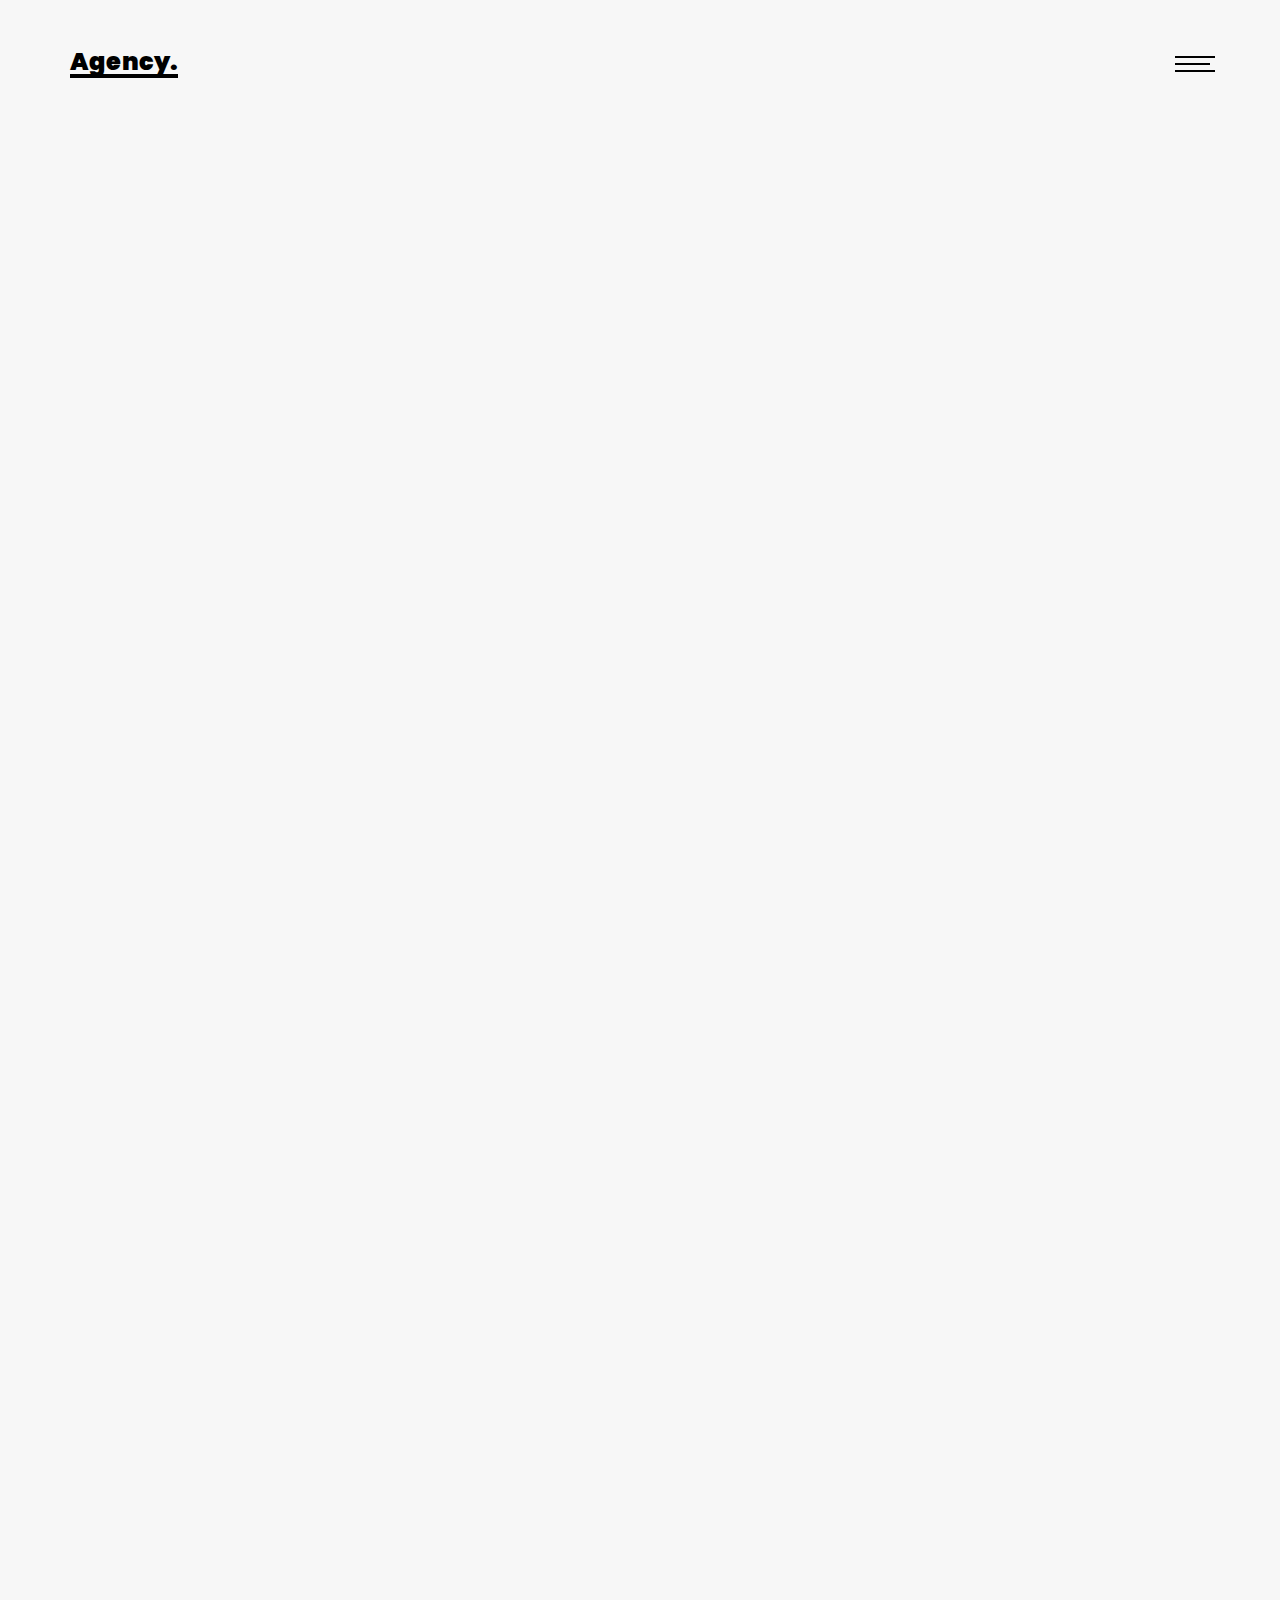
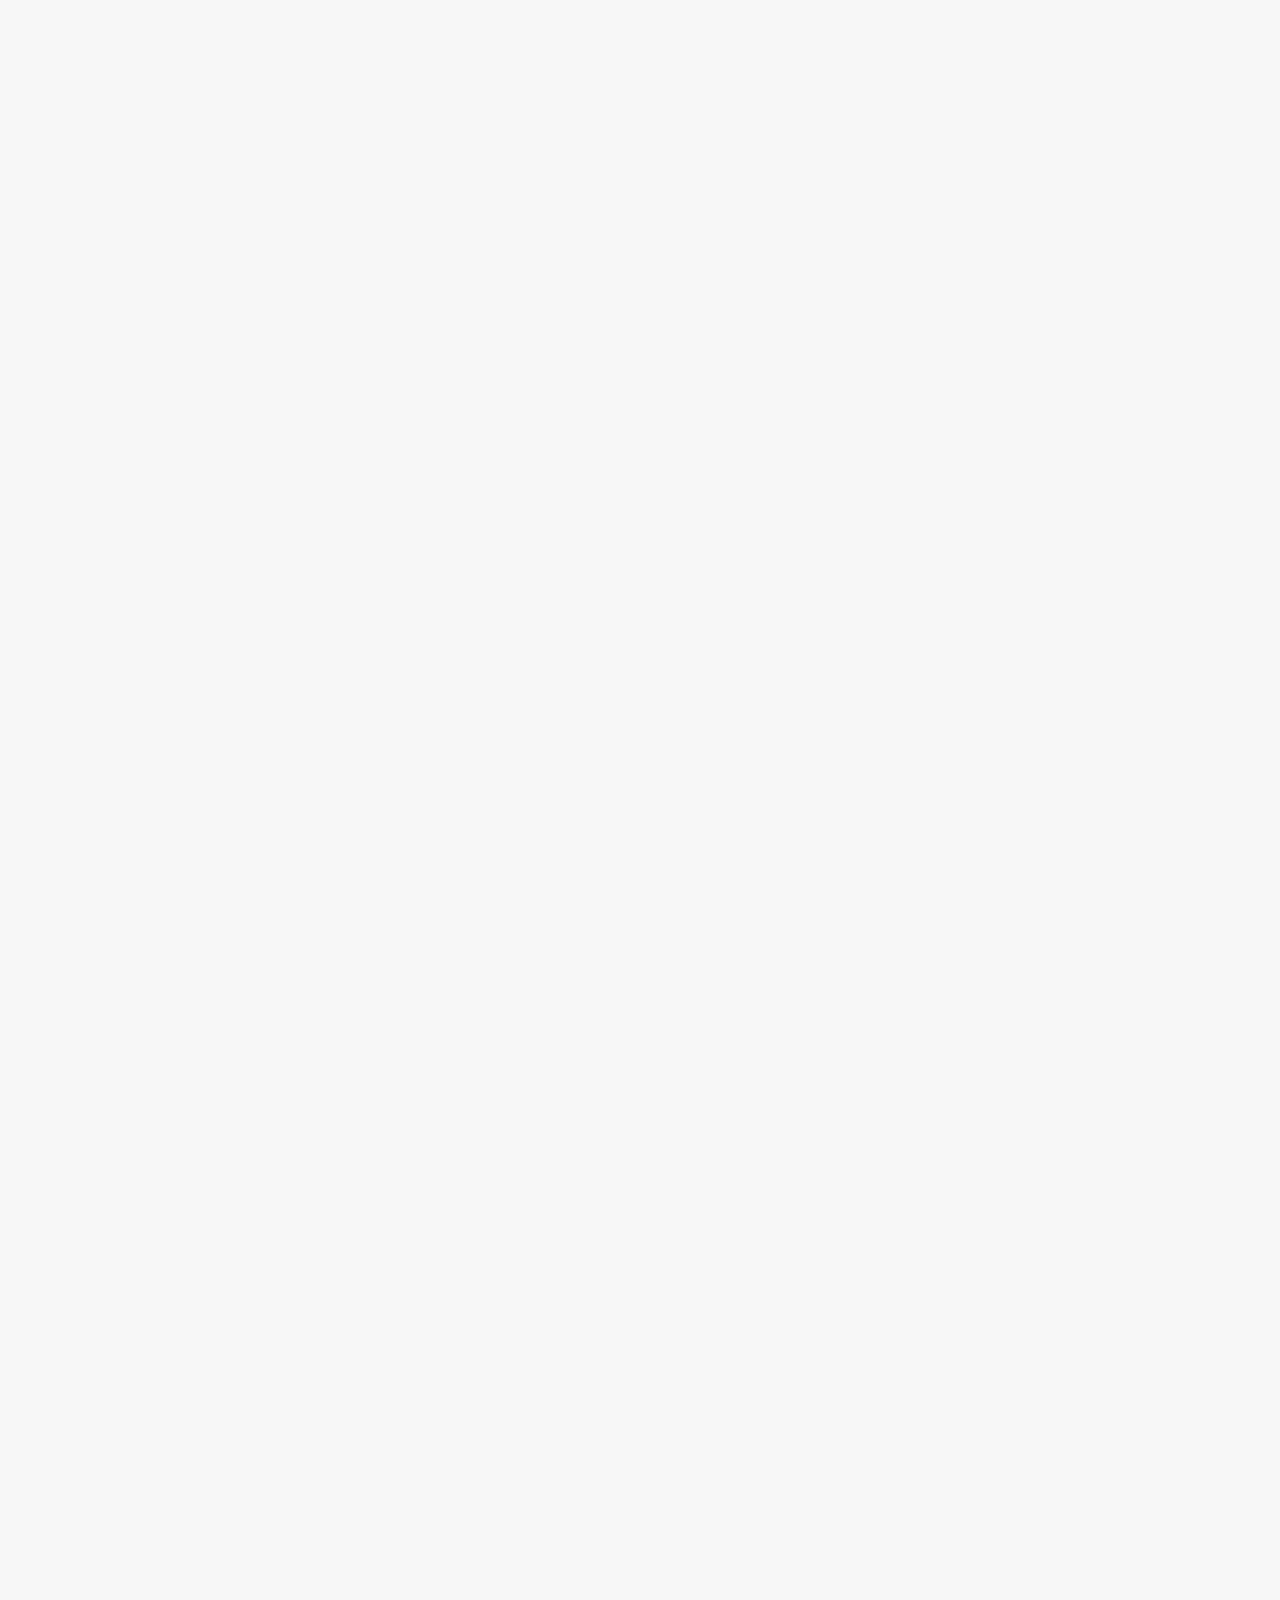
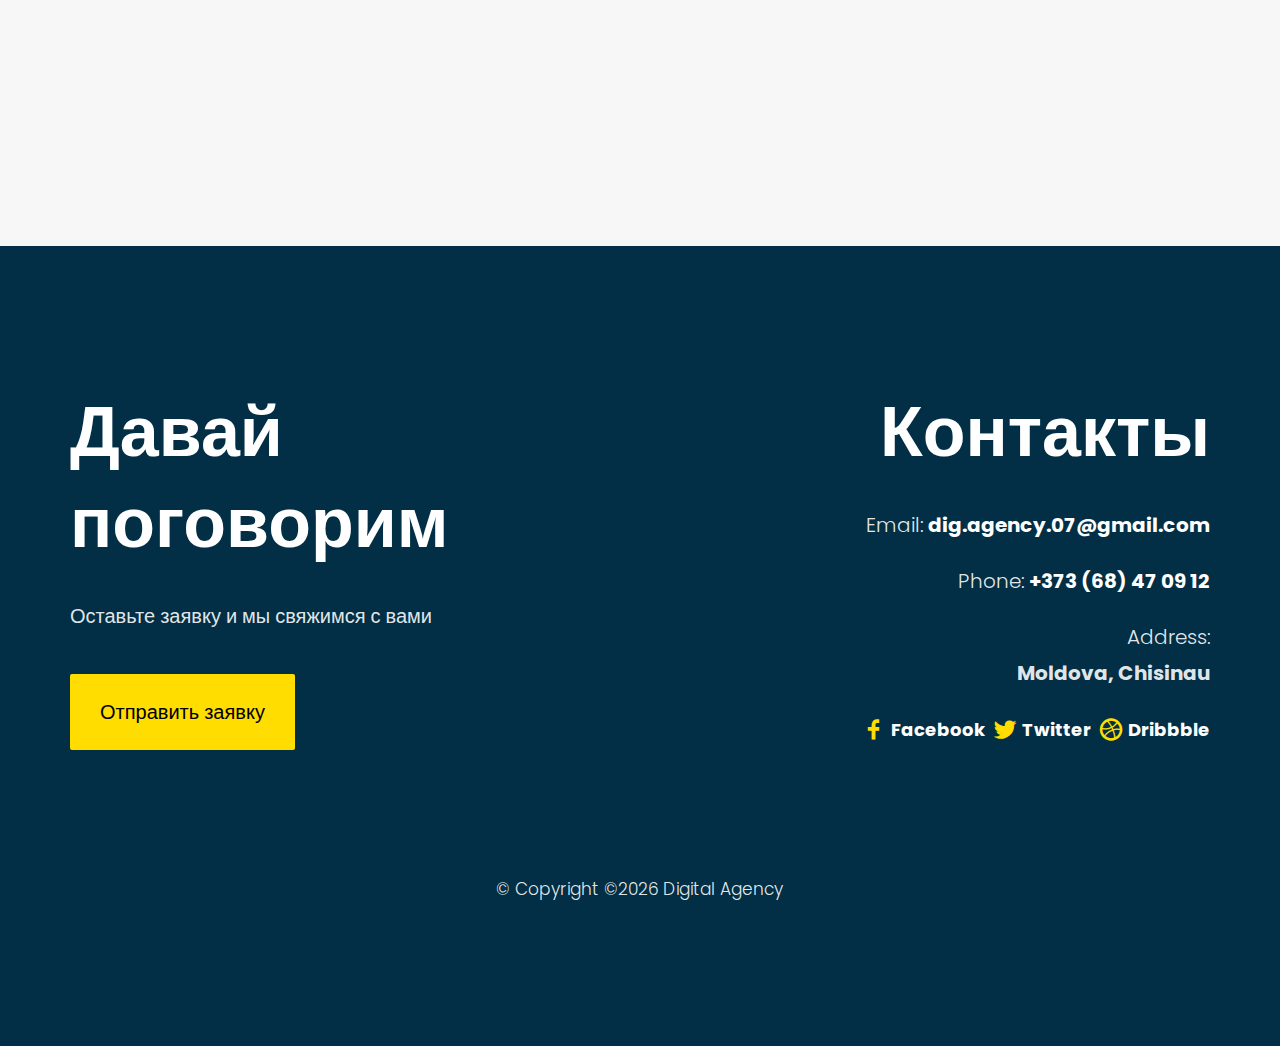
==== commit b8d14be0: "d" ====
--- a/about.html
+++ b/about.html
@@ -77,7 +77,7 @@
 				<div class="row">
 					<div class="col-md-12">
 						<div class="colorlib-navbar-brand">
-							<a class="colorlib-logo logo" href="index.html">Digital Agency.</a>
+							<a class="colorlib-logo logo" href="index.html">Agency.</a>
 						</div>
 						<a href="#" class="js-colorlib-nav-toggle colorlib-nav-toggle"><i></i></a>
 					</div>
--- a/css/style.css
+++ b/css/style.css
@@ -628,6 +628,7 @@
 
 .intro-heading {
   margin-bottom: 3em;
+  margin-top: 3rem;
   position: relative; }
   .intro-heading:after {
     position: absolute;
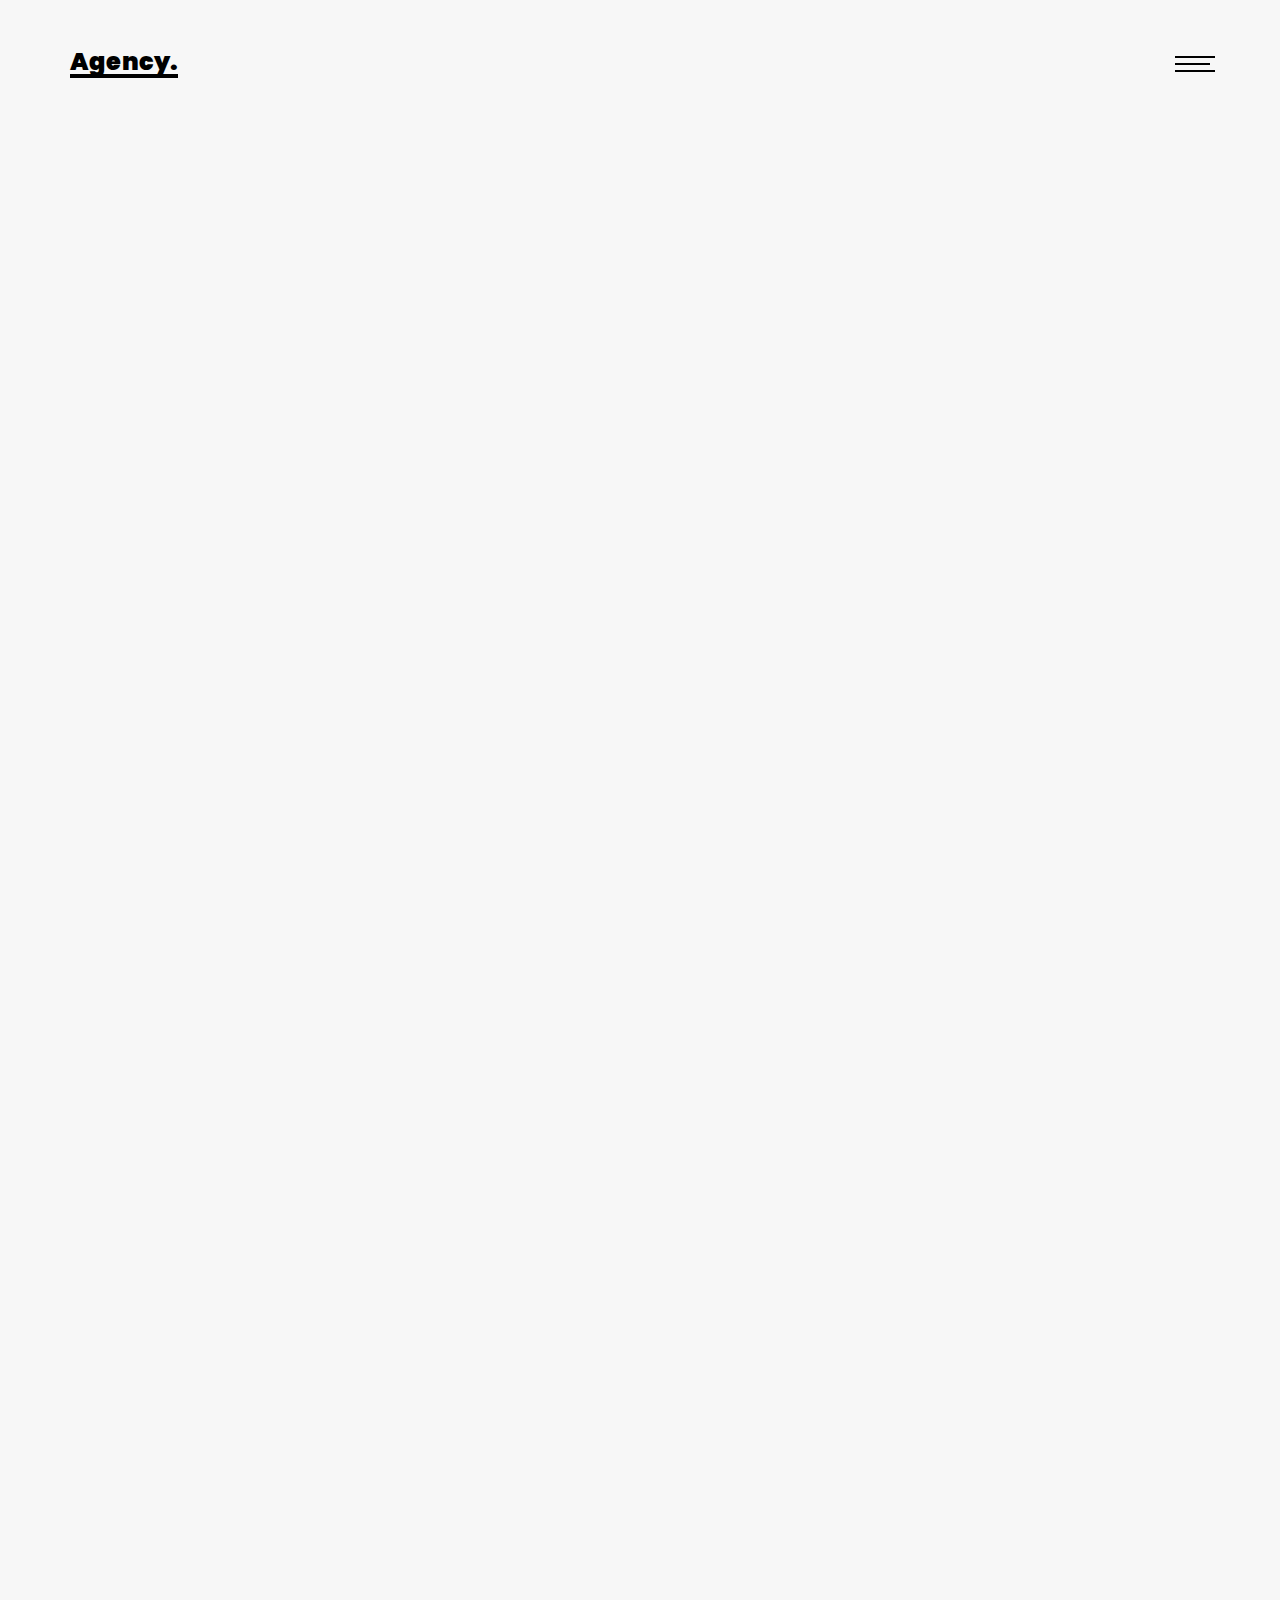
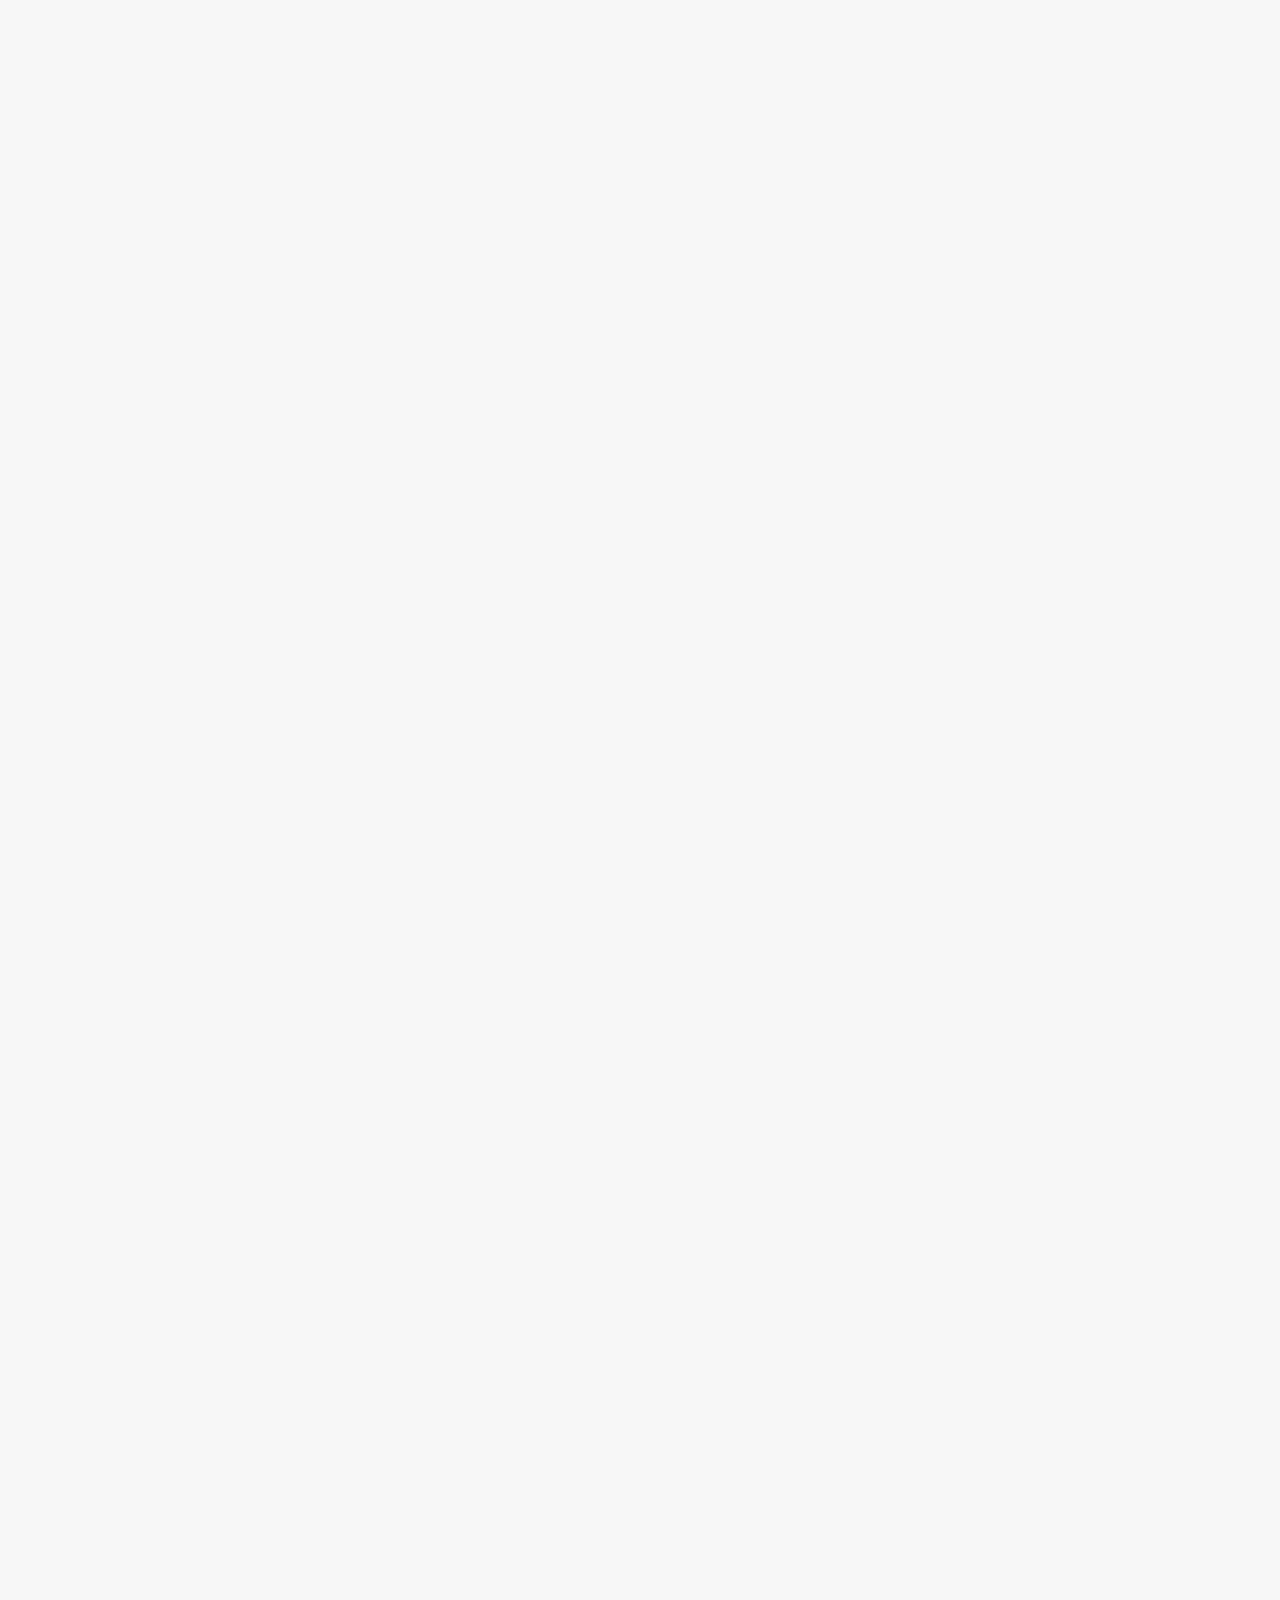
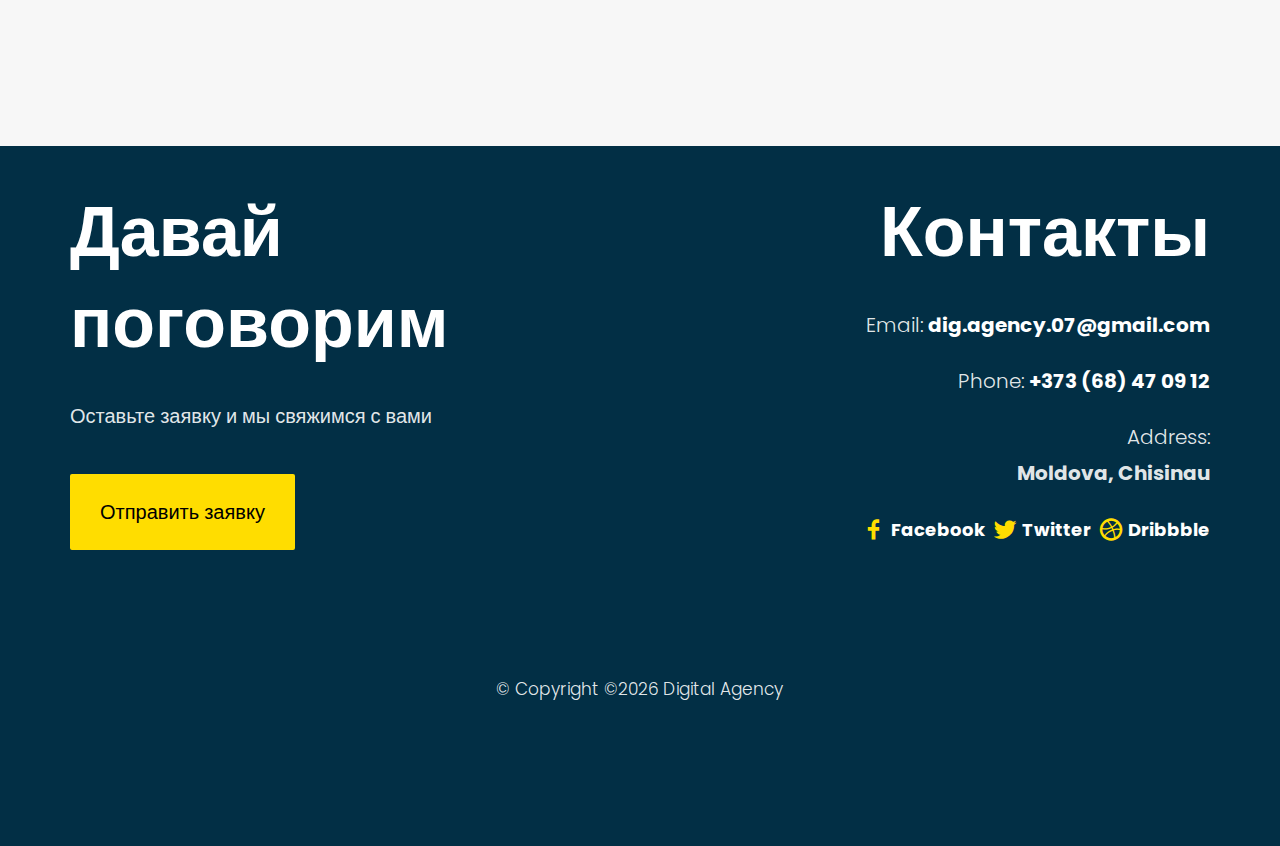
==== commit c99f9c51: "up" ====
--- a/about.html
+++ b/about.html
@@ -294,7 +294,7 @@
 
 	<!-- Main JS (Do not remove) -->
 	<script src="js/main.js"></script>
-
+<script src="//web.webformscr.com/apps/fc3/build/loader.js" async sp-form-id="9617d8d7db81cb69ad5289a0f2588ad8e7775360be903bc250f14dc400531a59"></script>
 	</body>
 </html>
 
--- a/css/style.css
+++ b/css/style.css
@@ -1091,7 +1091,7 @@
     box-shadow: none; }
 
 .row-padded-bottom {
-  margin-top: 7em; }
+  margin-top: 2em; }
 
 .row-pb-md {
   margin-bottom: 3em; }
@@ -2019,3 +2019,6 @@
   opacity: 1;
   transform: translateY(0);
 }
+.work-wrap {
+  margin-bottom: 8rem;
+} 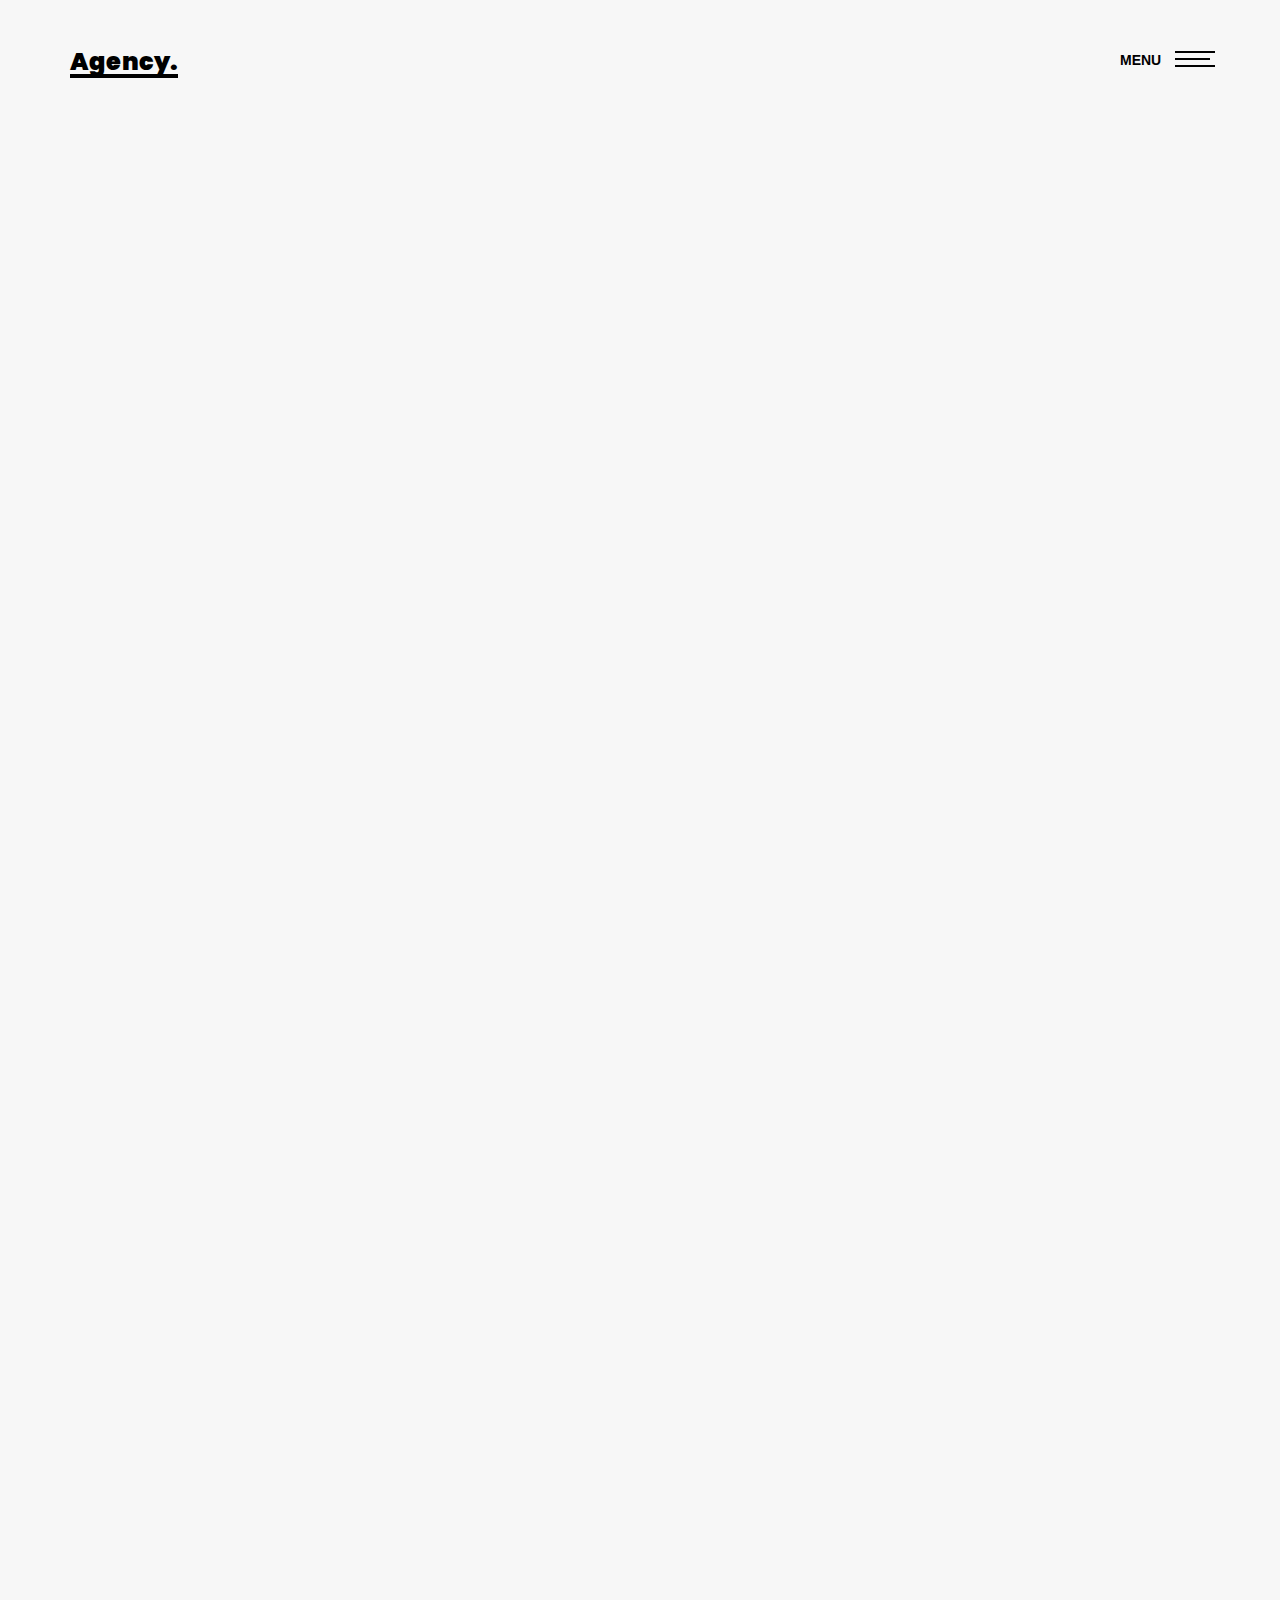
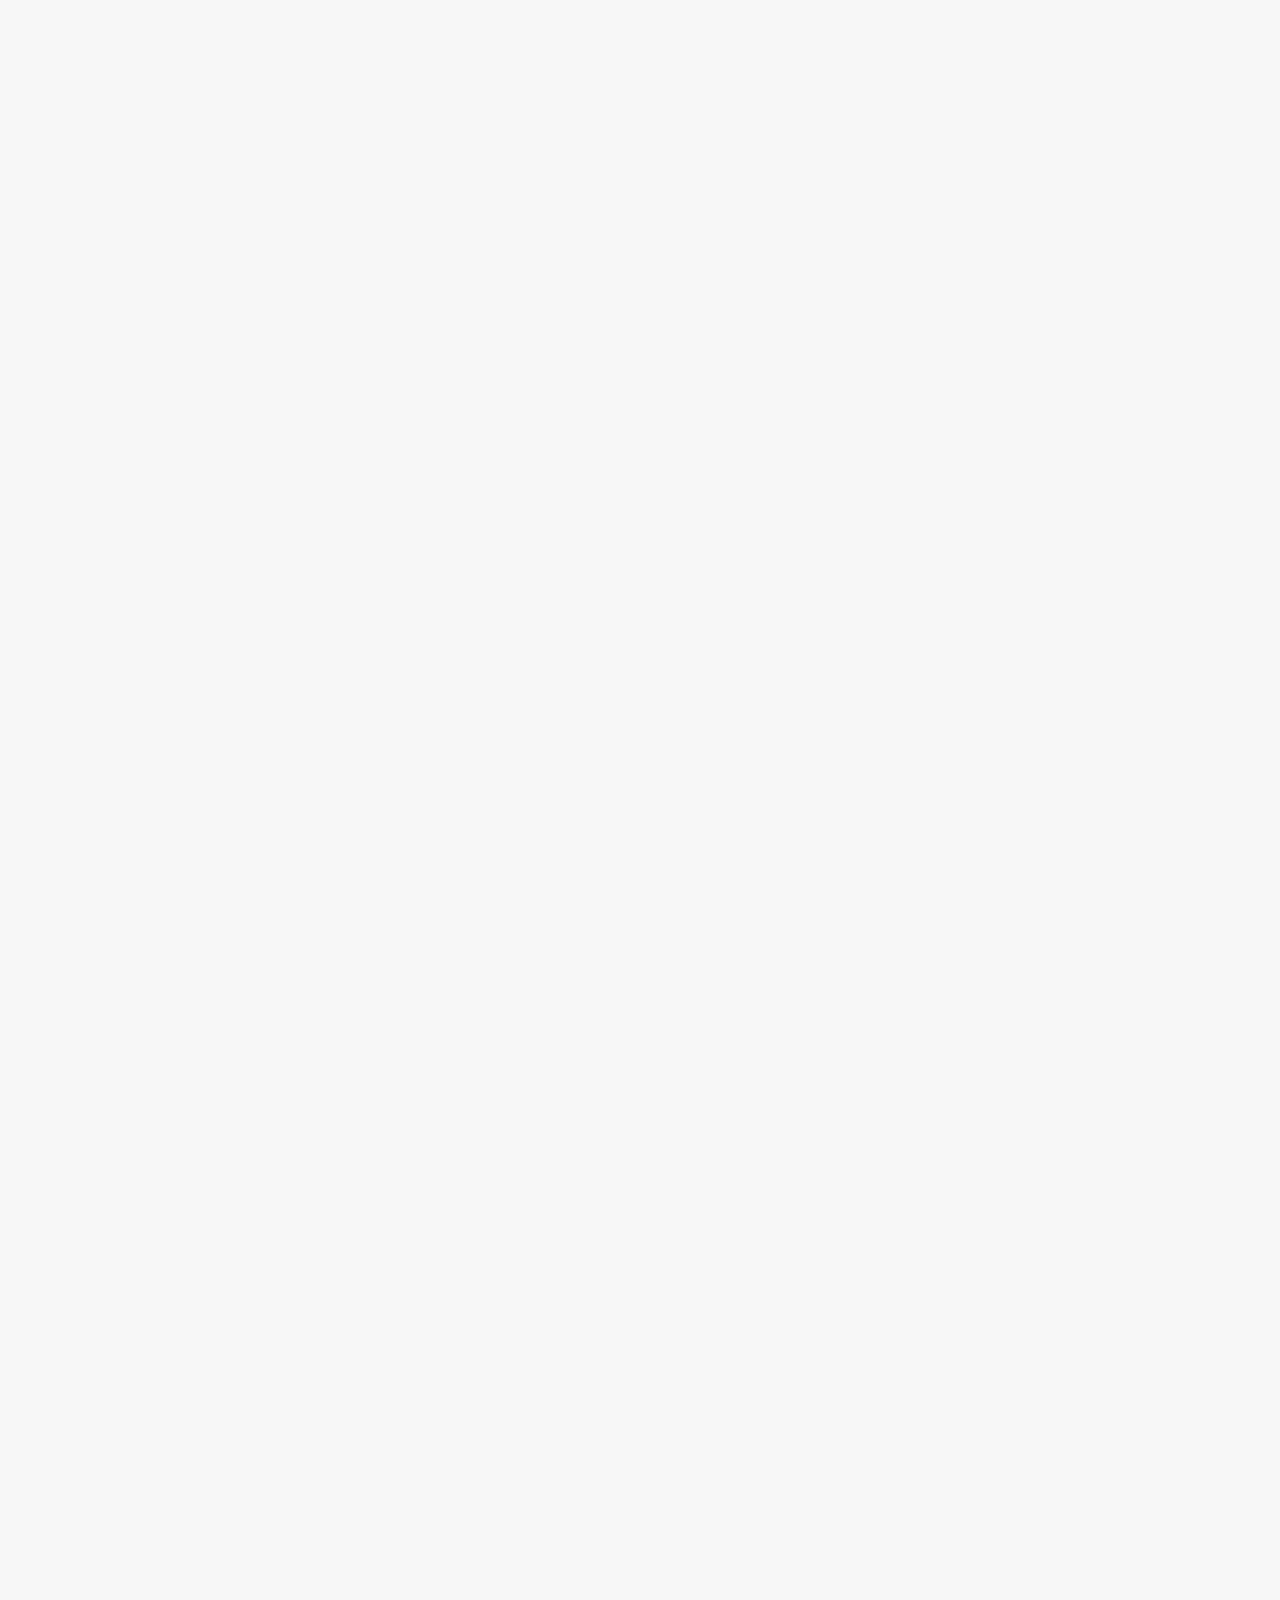
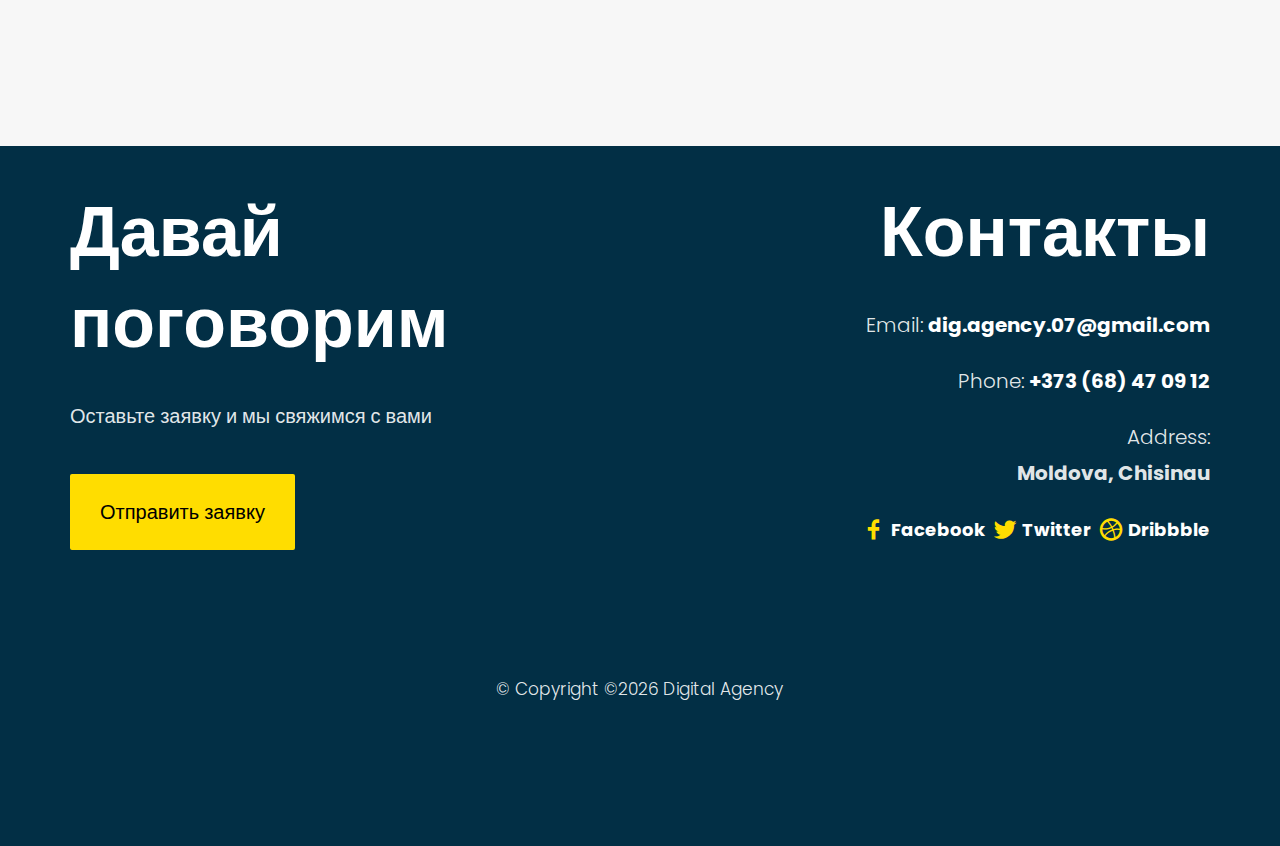
==== commit 29a32ad0: "up" ====
--- a/about.html
+++ b/about.html
@@ -79,7 +79,7 @@
 						<div class="colorlib-navbar-brand">
 							<a class="colorlib-logo logo" href="index.html">Agency.</a>
 						</div>
-						<a href="#" class="js-colorlib-nav-toggle colorlib-nav-toggle"><i></i></a>
+						<a href="#" class="js-colorlib-nav-toggle colorlib-nav-toggle"><i>Menu</i></a>
 					</div>
 				</div>
 			</div>
